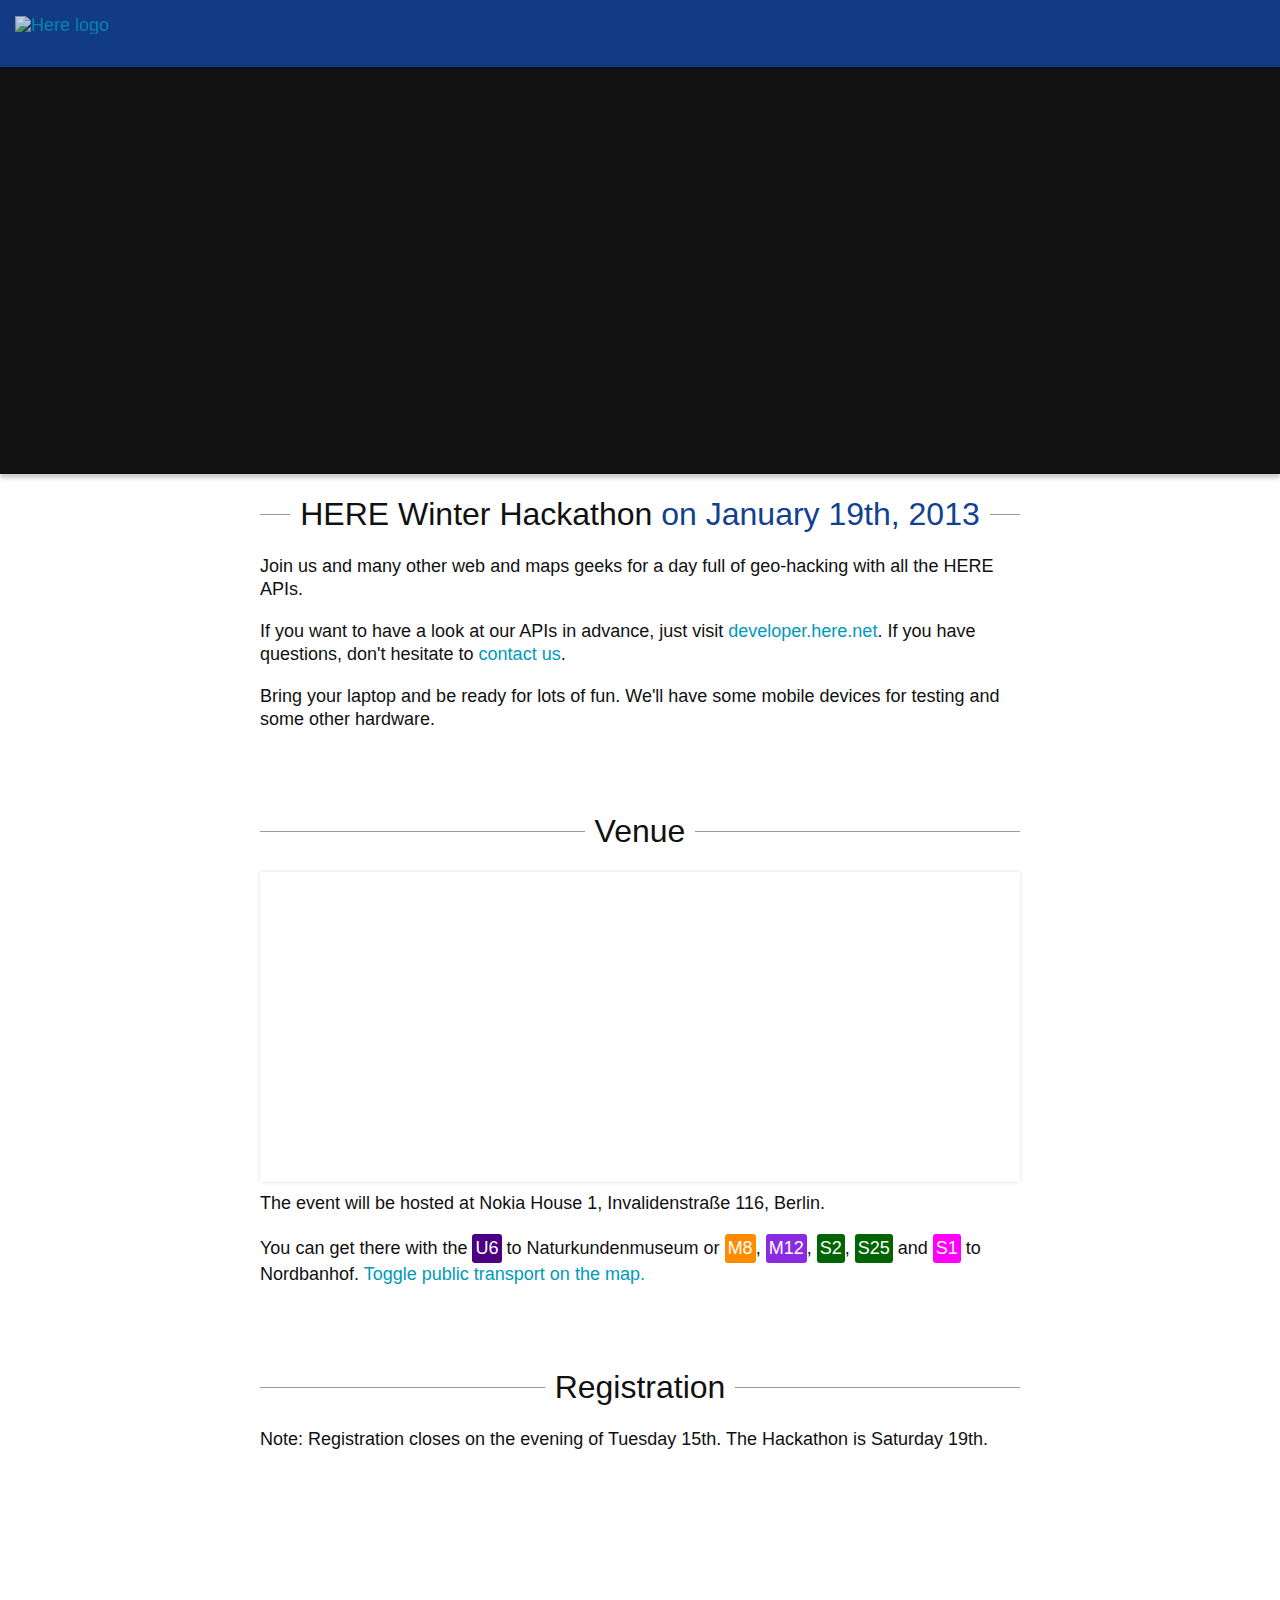
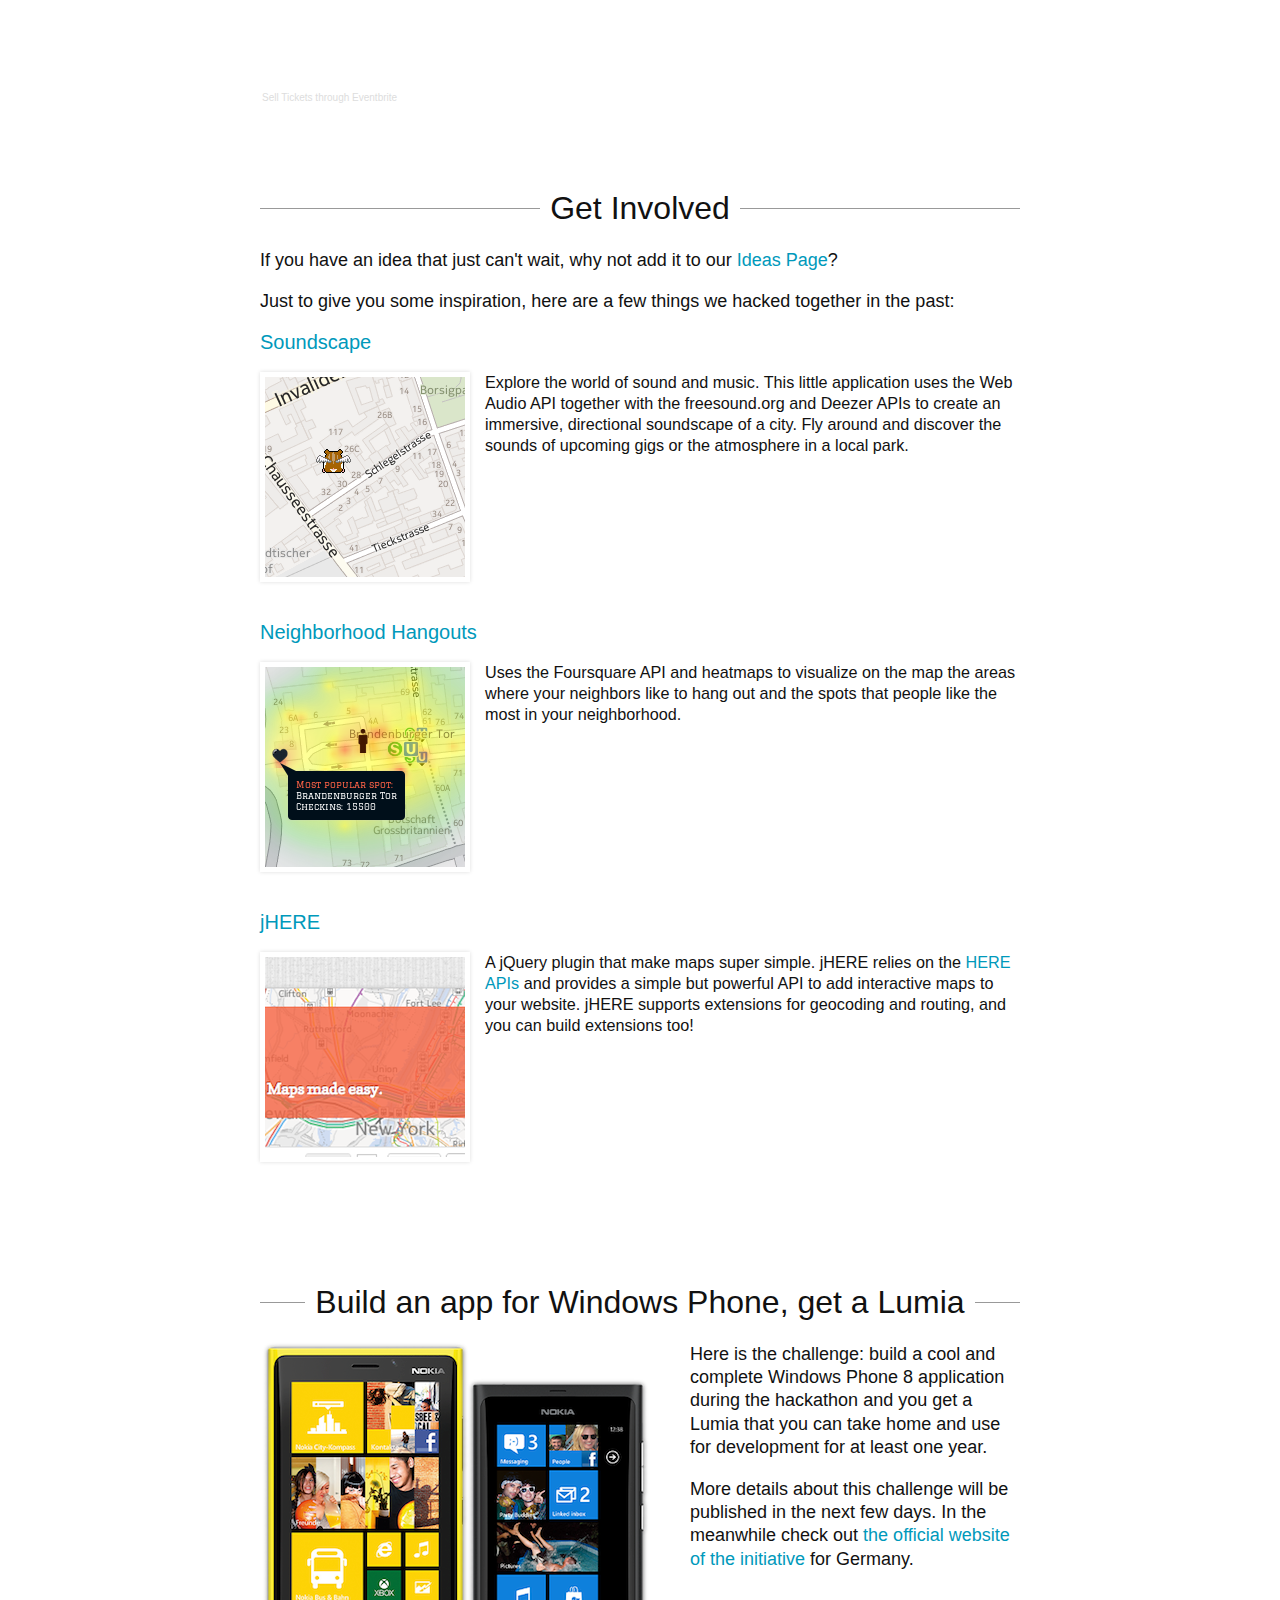
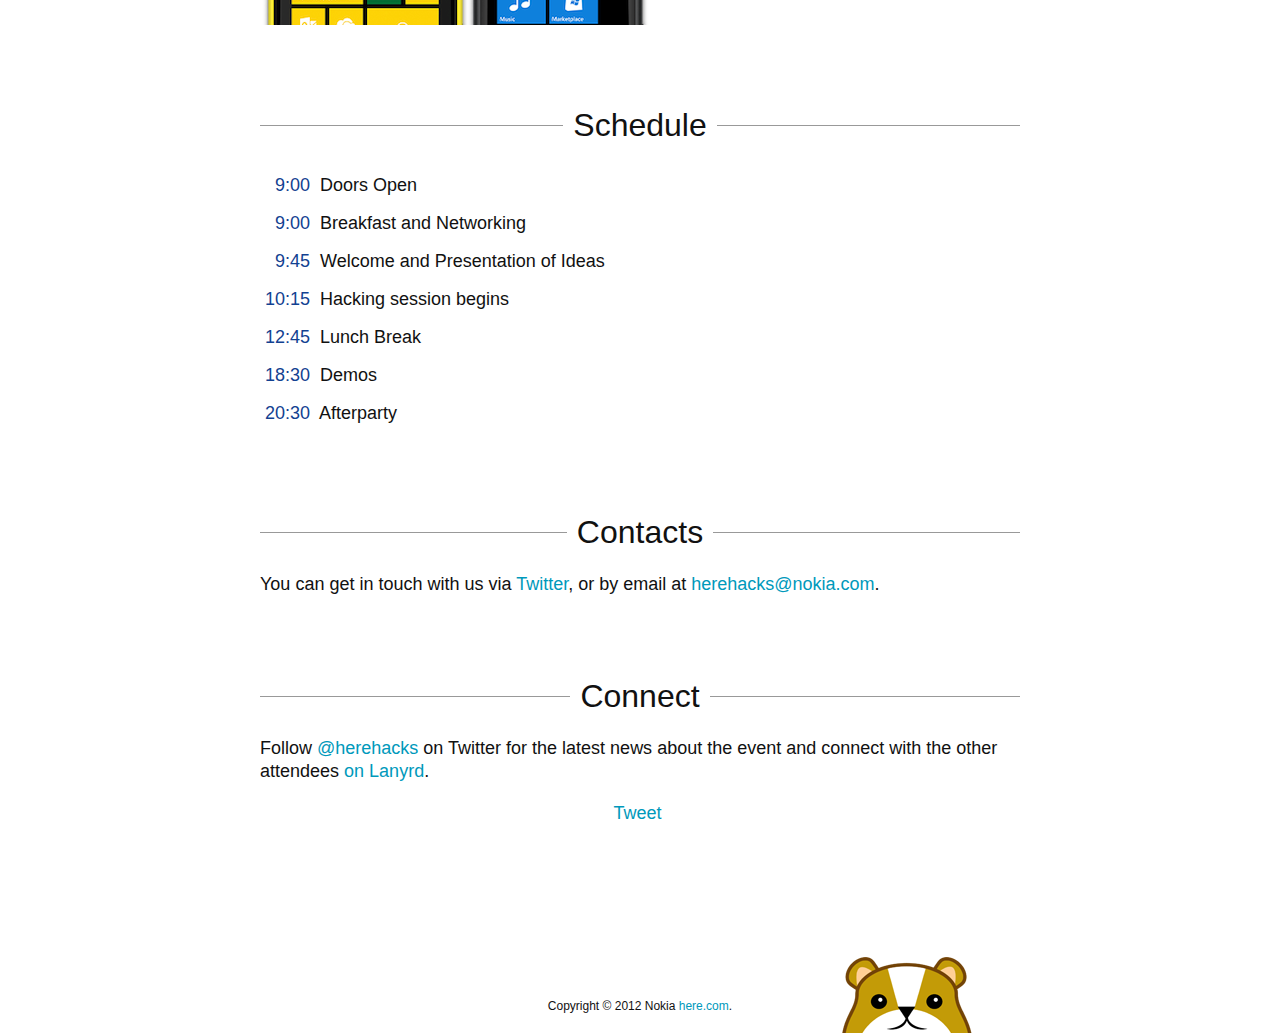
==== index.html @ 69845e88 "make an app, win a Lumia" ====
<!DOCTYPE html>
<html lang="en">
<head>
    <meta charset="utf-8" />
    <title>HERE Hacks - HERE Winter Hackathon</title>
    <link rel="stylesheet" type="text/css" href="reset.css" />
    <link rel="stylesheet" type="text/css" href="style.css" />
    <link rel="shortcut icon" href="/favicon.png" type="image/x-icon" />
    <!--[if IE]>
        <script src="http://html5shiv.googlecode.com/svn/trunk/html5.js"></script>
    <![endif]-->
    <script src="http://use.edgefonts.net/arvo.js"></script>
    <script type="text/javascript">
        var _gaq = _gaq || [];
        _gaq.push(['_setAccount', 'UA-37140647-1']);
        _gaq.push(['_trackPageview']);

        (function() {
        var ga = document.createElement('script'); ga.type = 'text/javascript'; ga.async = true;
        ga.src = ('https:' == document.location.protocol ? 'https://ssl' : 'http://www') + '.google-analytics.com/ga.js';
        var s = document.getElementsByTagName('script')[0]; s.parentNode.insertBefore(ga, s);
        })();
    </script>
</head>

<body>
    <div class="mask"><div class="logo"><a href="/"><img src="http://static.here.sc/maps/1984/core/features/intropage/img/logo.png" alt="Here logo"></a></div></div>
    <header>
        <h1>HERE Hacks - HERE Winter Hackathon</h1>
        <ul class="tiles"></ul>
        <div class="social">

        </div>
    </header>

    <article>
        <header>
            <h2><span>HERE Winter Hackathon <time datetime="2013-01-19">on January 19th, 2013</time></span></h2>
        </header>
        <section>
            <p>Join us and many other web and maps geeks for a day full of geo-hacking with all the HERE APIs.</p>
            <p>If you want to have a look at our APIs in advance, just visit <a href="http://developer.here.net/">developer.here.net</a>. If you have questions, don't hesitate to <a href="#contacts">contact us</a>.</p>
            <p> Bring your laptop and be ready for lots of fun. We'll have some mobile devices for testing and some other hardware. </p>
        </section>
        <section>
            <header>
                <h2><span>Venue</span></h2>
            </header>
            <div class="vcard venue-map">
                <p class="fn"><a class="url" href="http://here.com/germany/berlin/business-industry/nokia-house-1-berlin--276u33db-19451d85dbbe41b4a45ddcf4983e9c10">Nokia House 1</a><p>
                <p class="adr">
                    <span class="street-address">Invalidenstrasse 116</span><br>
                    <span class="locality">Berlin</span><br>
                    <span class="postal-code">10115</span><br>
                    <span class="country-name">Germany</span>
                </p>
            </div>
            <p>The event will be hosted at Nokia House 1, Invalidenstra&szlig;e 116, Berlin.</p>
            <p class="pt">You can get there with the <a href="#U6" class="sign U6">U6</a> to Naturkundenmuseum or <a href="#M8" class="sign M8">M8</a>, <a href="#M12" class="sign M12">M12</a>, <a href="#S2" class="sign S2">S2</a>, <a href="#S25" class="sign S25">S25</a> and <a href="#S1" class="sign S1">S1</a> to Nordbanhof. <a href="#pt" class="toggle">Toggle public transport on the map.</a></p>
        </section>
        <section>
            <header>
                <h2><span>Registration</span></h2>
            </header>
            <p>Note: Registration closes on the evening of Tuesday 15th. The Hackathon is Saturday 19th.</p>
            <div style="width:100%; text-align:left;" ><iframe  src="http://www.eventbrite.com/tickets-external?eid=5044750986&ref=etckt&v=2" frameborder="0" height="214" width="100%" vspace="0" hspace="0" marginheight="5" marginwidth="5" scrolling="auto" allowtransparency="true"></iframe><div style="font-family:Helvetica, Arial; font-size:10px; padding:5px 0 5px; margin:2px; width:100%; text-align:left;" ><a style="color:#ddd; text-decoration:none;" target="_blank" href="http://www.eventbrite.com/r/etckt">Sell Tickets</a> <span style="color:#ddd;">through</span> <a style="color:#ddd; text-decoration:none;" target="_blank" href="http://www.eventbrite.com?ref=etckt">Eventbrite</a></div></div>
        </section>
        <section>
            <header>
                <h2><span>Get Involved</span></h2>
            </header>
            <p>If you have an idea that just can't wait, why not add it to our <a href="https://github.com/heremaps/hacks/wiki/Ideas">Ideas Page</a>?</p>
            <p>Just to give you some inspiration, here are a few things we hacked together in the past:</p>
            <dl>
                <dt><a href="http://soundscape.nodester.com">Soundscape</a></dt>
                <dd>
                    <a href="http://soundscape.nodester.com"><img src="img/soundscape.png" alt="soundscape demo"></a>
                    Explore the world of sound and music. This little application uses the Web Audio API together with the freesound.org and Deezer APIs to create an immersive, directional soundscape of a city. Fly around and discover the sounds of upcoming gigs or the atmosphere in a local park.
                </dd>
                <dt><a href="https://developer.mozilla.org/en-US/demos/detail/neighborhood-hangouts/launch">Neighborhood Hangouts</a></dt>
                <dd>
                    <a href="https://developer.mozilla.org/en-US/demos/detail/neighborhood-hangouts/launch"><img src="img/neighborhood-hangouts.png" alt="neighborhood hangouts demo"></a>
                    Uses the Foursquare API and heatmaps to visualize on the map the areas where your neighbors like to hang out
                    and the spots that people like the most in your neighborhood.
                </dd>
                <dt><a href="http://jhere.net">jHERE</a></dt>
                <dd>
                    <a href="http://jhere.net"><img src="img/jhere.png" alt="jHERE homepage"></a>
                    A jQuery plugin that make maps super simple. jHERE relies on the <a href="developer.here.net">HERE APIs</a> and provides
                    a simple but powerful API to add interactive maps to your website. jHERE supports extensions for geocoding and routing, and
                    you can build extensions too!
                </dd>
            </dl>
        </section>
        <section class="get-a-lumia">
            <header>
                <h2><span>Build an app for Windows Phone, get a Lumia</span></h2>
            </header>
                <p>
                    Here is the challenge: build a cool and complete Windows Phone 8 application during the hackathon and you get a Lumia that you can take home and use for development for at least one year.
                </p>
                <p>
                    More details about this challenge will be published in the next few days. In the meanwhile check out <a href="http://www.nokia.com/de-de/lasseskacheln">the official website of the initiative</a> for Germany.
                </p>
        </section>
        <section>
            <header>
                <h2><span>Schedule</span></h2>
            </header>
            <ul class="schedule">
                <li><time datetime="09:00">9:00</time> Doors Open</li>
                <li><time datetime="09:00">9:00</time> Breakfast and Networking</li>
                <li><time datetime="09:45">9:45</time> Welcome and Presentation of Ideas</li>
                <li><time>10:15</time> Hacking session begins</li>
                <li><time>12:45</time> Lunch Break</li>
                <li><time>18:30</time> Demos</li>
                <li><time>20:30</time> Afterparty</li>
            </ul>
        </section>
        <section id="contacts">
            <header>
                <h2><span>Contacts</span></h2>
            </header>
            <p>You can get in touch with us via <a href="http://twitter.com/herehacks">Twitter</a>, or by email at  <a class="email" href="">herehacks (at) nokia (dot) com</a>.</p>
        </section>
        <section>
            <header>
                <h2><span>Connect</span></h2>
            </header>
            <p>
                Follow <a href="http://twitter.com/herehacks">@herehacks</a> on Twitter for the latest news about the event and connect
                with the other attendees <a href="http://lanyrd.com/2013/herehacks/">on Lanyrd</a>.
            </p>
            <p class="social">
                <a href="https://twitter.com/share" class="twitter-share-button" data-via="herehacks" data-related="herehacks" data-hashtags="HEREHacks">Tweet</a>
                <span class="g-plusone" data-size="medium"></span>
                <span class="fb-like" data-href="http://hacks.here.com" data-send="true" data-layout="button_count" data-width="450" data-show-faces="false" data-font="lucida grande" data-action="recommend"></span>
            </p>
        </section>
    </article>

    <footer>
        <small>Copyright &copy; 2012 Nokia <a href="http://here.com">here.com</a>.</small>
        <img src="here-hacks-hamster.png" alt="here hacks hamster">
    </footer>

    <script type="text/javascript" src="cities.js"></script>
    <script type="text/javascript" src="//cdnjs.cloudflare.com/ajax/libs/jquery/1.8.3/jquery.min.js"></script>
    <script type="text/javascript" src="jhere-geo.js"></script>
    <script type="text/javascript" src="main.js"></script>

    <script>!function(d,s,id){var js,fjs=d.getElementsByTagName(s)[0];if(!d.getElementById(id)){js=d.createElement(s);js.id=id;js.src="//platform.twitter.com/widgets.js";fjs.parentNode.insertBefore(js,fjs);}}(document,"script","twitter-wjs");</script>
    <div id="fb-root"></div>
    <script>(function(d, s, id) {
      var js, fjs = d.getElementsByTagName(s)[0];
      if (d.getElementById(id)) return;
      js = d.createElement(s); js.id = id;
      js.src = "//connect.facebook.net/en_US/all.js#xfbml=1&appId=185145734898525";
      fjs.parentNode.insertBefore(js, fjs);
    }(document, 'script', 'facebook-jssdk'));</script>
    <script type="text/javascript">
      (function() {
        var po = document.createElement('script'); po.type = 'text/javascript'; po.async = true;
        po.src = 'https://apis.google.com/js/plusone.js';
        var s = document.getElementsByTagName('script')[0]; s.parentNode.insertBefore(po, s);
      })();
    </script>
</body>
</html>
---- style.css ----
@font-face{font-family:'NokiaPureTextLight';src:url('http://static.here.sc/maps/1984/core/font/nokiapuretextlight-webfont.woff') format('woff'),url('http://static.here.sc/maps/1984/core/font/nokiapuretextlight-webfont.ttf') format('truetype'),url('http://static.here.sc/maps/1984/core/font/nokiapuretextlight-webfont.svg#NokiaLarge-Light') format('svg');src:url('http://static.here.sc/maps/1984/core/font/nokiapuretextlight-webfont.eot')\9}
body {
    background: #fff;
    font-family: 'Helvetica', sans-serif;
    font-weight: 100;
    font-size: 18px;
    color: #111;
}

/*** Logo HEADER ***/
.mask {
    position: fixed;
    top: 0;
    left: 0;
    max-width: none;
    height: 67px;
    background: #124191;
    background: rgba(18, 65, 145, 0.9);
    width: 100%;
    z-index: 2;
}
.logo {
    position: absolute;
    bottom: 0;
    margin: 0 0 0 15px;
    width: 96px;
    height: 51px;
    background: transparent;
    direction: ltr;
    opacity: 0.8;
}
/*** HEADER ***/

h1 {
    display: none;
}

body>header {
    background: #111;
    padding: 72px 0 0 0;
    box-shadow: 0 4px 4px #ccc;
    margin: 0;
    position: relative;
}

.tiles {
    position: relative;
    width: 1002px;
    height: 402px;
    margin: 0 auto;
}

.tiles li {
    border: 1px solid #111;
    border-radius: 28px;
    width: 38px;
    height: 38px;
    background: transparent;
    position:absolute;
    background-position: center;
    cursor: pointer;
}

.tiles li:hover {
    width: 56px;
    height: 56px;
    margin-left: -9px;
    margin-top: -9px;
    z-index: 10;
}

.tiles li:active {
    width: 52px;
    height: 52px;
    margin-left: -7px;
    margin-top: -7px;
    z-index: 10;
}

.flippable {
    -webkit-transform-style: preserve-3d;
    -webkit-backface-visibility: hidden;
    -webkit-animation: flip 2s forwards;
    -webkit-animation-iteration-count: 1;

    -moz-transform-style: preserve-3d;
    -moz-backface-visibility: hidden;
    -moz-animation: flip 2s forwards;
    -moz-animation-iteration-count: 1;

    -ms-transform-style: preserve-3d;
    -ms-backface-visibility: hidden;
    -ms-animation: flip 2s forwards;
    -ms-animation-iteration-count: 1;

    -o-transform-style: preserve-3d;
    -o-backface-visibility: hidden;
    -o-animation: flip 2s forwards;
    -o-animation-iteration-count: 1;

    transform-style: preserve-3d;
    backface-visibility: hidden;
    animation: flip 2s forwards;
    animation-iteration-count: 1;
}

@-webkit-keyframes flip {
    to { -webkit-transform: rotateY(180deg); }
}

@-moz-keyframes flip {
    to { -moz-transform: rotateY(180deg); }
}

@-ms-keyframes flip {
    to { -ms-transform: rotateY(180deg); }
}

@-o-keyframes flip {
    to { -o-transform: rotateY(180deg); }
}

@keyframes flip {
    to { transform: rotateY(180deg); }
}

.flipped  {
    display: none;
}

/*** CONTENT ***/
article {
    width: 760px;
    margin: 30px auto;
}

section {
    margin-bottom: 100px;
}

.get-a-lumia {
    min-height: 323px;
    background: transparent url(img/lumias.png) no-repeat left bottom;
}

.get-a-lumia p {
    margin-left: 430px;
}

header {
    font-family: 'NokiaPureTextLight',"Lucida Grande","Lucida Sans Unicode",Arial,Helvetica,sans-serif;    background: transparent;
    font-weight: normal;
    margin: 40px 0;
}

h2 {
    font-size: 32px;
    text-align: center;
    height: 1px;
    overflow: visible;
    background-color: #999;
}

h2 span {
    display: inline-block;
    position: relative;
    background: #fff;
    top: -16px;
    padding: 0 10px;
}

time {
    margin: 10px 0;
    color: #124191;
}

p {
    line-height: 1.3;
    margin-bottom: 1em;
}

p.social {
    text-align: center;
}


/*** HACKS to make G+ and FB buttons look as they should look ***/

.fb-like {
    display: inline-block;
    position: relative;
    top: -4px;
    left: -20px;
}

#___plusone_0 {
    display: inline-block;
    position: relative;
    left: -12px;
    width: 100px !important;
}

/*** END HACKS ***/

a:link, a:visited {
    color: #09B;
    text-decoration: none;
    -webkit-transition: all .3s linear 0;
    -moz-transition: all .3s linear 0;
    transition: all .3s linear 0;
}

a:hover, a:active {
    color: #87ceeb;
}

.venue-map {
    border: 5px solid #fff;
    box-shadow: 0 0 4px #ddd;
    height: 300px;
    margin-bottom: 10px;
}

.venue-map p {
    display: none;
}

.pt a.sign:link, .pt a.sign:visited {
    display: inline-block;
    color: #fff;
    text-decoration: none;
    padding: 3px;
    border-radius: 3px;
}

.pt .U6 {
    background-color: #4b0082;
}

.pt .S1 {
    background-color: #ff00ff;
}

.pt .S2, .pt .S25 {
    background-color: #006400;
}

.pt .M12 {
    background-color: #8a2be2;
}

.pt .M8 {
    background-color: #ff8c00;
}

.schedule time {
    font-family: 'NokiaPureTextLight',"Lucida Grande","Lucida Sans Unicode",Arial,Helvetica,sans-serif;    background: transparent;
    display: inline-block;
    width: 50px;
    text-align: right;
    padding-right: 5px;
}

/*** DEMOS ***/
dt {
    font-family: 'NokiaPureTextLight',"Lucida Grande","Lucida Sans Unicode",Arial,Helvetica,sans-serif;    background: transparent;
    font-size: 20px;
    padding-bottom: 20px;
}

dd img {
    float:left;
    display: block;
    border: 5px solid #fff;
    box-shadow: 0 0 4px #ddd;
    margin: 0 15px 0 0 ;
}

dd {
    font-size: 90%;
    padding-bottom: 35px;
    height: 215px;
    line-height: 1.3;
}

/*** FOOTER ***/
footer {
    text-align: center;
    position: relative;
    overflow: hidden;
    padding:120px 0 20px 0;
    margin-top:-50px;
    -webkit-transform-origin-y:100%;
}

small {
    font-size: 12px;
}
footer img {
    -webkit-transform: translate3d(0,70px,0);
    -moz-transform: translate3d(0,70px,0);
    -ms-transform: translate3d(0,70px,0);
    -o-transform: translate3d(0,70px,0);
    transform: translate3d(0,70px,0);
    position: absolute;
    bottom: 0;
    left:50%;
    margin-left:200px;
}
footer img:hover {
    -webkit-animation: bounce 0.2s 1 forwards;
    -moz-animation: bounce 0.2s 1 forwards;
    -ms-animation: bounce 0.2s 1 forwards;
    -o-animation: bounce 0.2s 1 forwards;
    animation: bounce 0.2s 1 forwards;
}
@-webkit-keyframes bounce {
    0% { -webkit-transform: translate3d(0,   70px,0);
         -webkit-animation-timing-function: ease-out; }
   70% { -webkit-transform: translate3d(0,-5px,0);
         -webkit-animation-timing-function: ease-in;}
   80% { -webkit-transform: translate3d(0,5px,0)  scale3d(1,1,1);
         -webkit-animation-timing-function: ease-out;}
   90% { -webkit-transform: translate3d(0,0,0)  scale3d(1,0.98,1);
         -webkit-animation-timing-function: ease-in;}
  100% { -webkit-transform: translate3d(0,   0,0) scale3d(1,1,1);}
}
@-moz-keyframes bounce {
    0% { -moz-transform: translate3d(0,   70px,0);
         -moz-animation-timing-function: ease-out; }
   70% { -moz-transform: translate3d(0,-5px,0);
         -moz-animation-timing-function: ease-in;}
   80% { -moz-transform: translate3d(0,5px,0)  scale3d(1,0.98,1);
         -moz-animation-timing-function: ease-in;}
   90% { -moz-transform: translate3d(0,0,0)  scale3d(1,0.98,1);
         -moz-animation-timing-function: ease-in;}
  100% { -moz-transform: translate3d(0,   0,0) scale3d(1,1,1);}
}
@-ms-keyframes bounce {
    0% { -ms-transform: translate3d(0,   70px,0);
         -ms-animation-timing-function: ease-out; }
   70% { -ms-transform: translate3d(0,-5px,0);
         -ms-animation-timing-function: ease-in;}
   80% { -ms-transform: translate3d(0,5px,0)  scale3d(1,0.98,1);
         -ms-animation-timing-function: ease-in;}
   90% { -ms-transform: translate3d(0,0,0)  scale3d(1,0.98,1);
         -ms-animation-timing-function: ease-in;}
  100% { -ms-transform: translate3d(0,   0,0) scale3d(1,1,1);}
}
@keyframes bounce {
    0% { transform: translate3d(0,   70px,0);
         animation-timing-function: ease-out; }
   70% { transform: translate3d(0,-5px,0);
         animation-timing-function: ease-in;}
   80% { transform: translate3d(0,5px,0)  scale3d(1,0.98,1);
         animation-timing-function: ease-in;}
   90% { transform: translate3d(0,0,0)  scale3d(1,0.98,1);
         animation-timing-function: ease-in;}
  100% { transform: translate3d(0,   0,0) scale3d(1,1,1);}
}
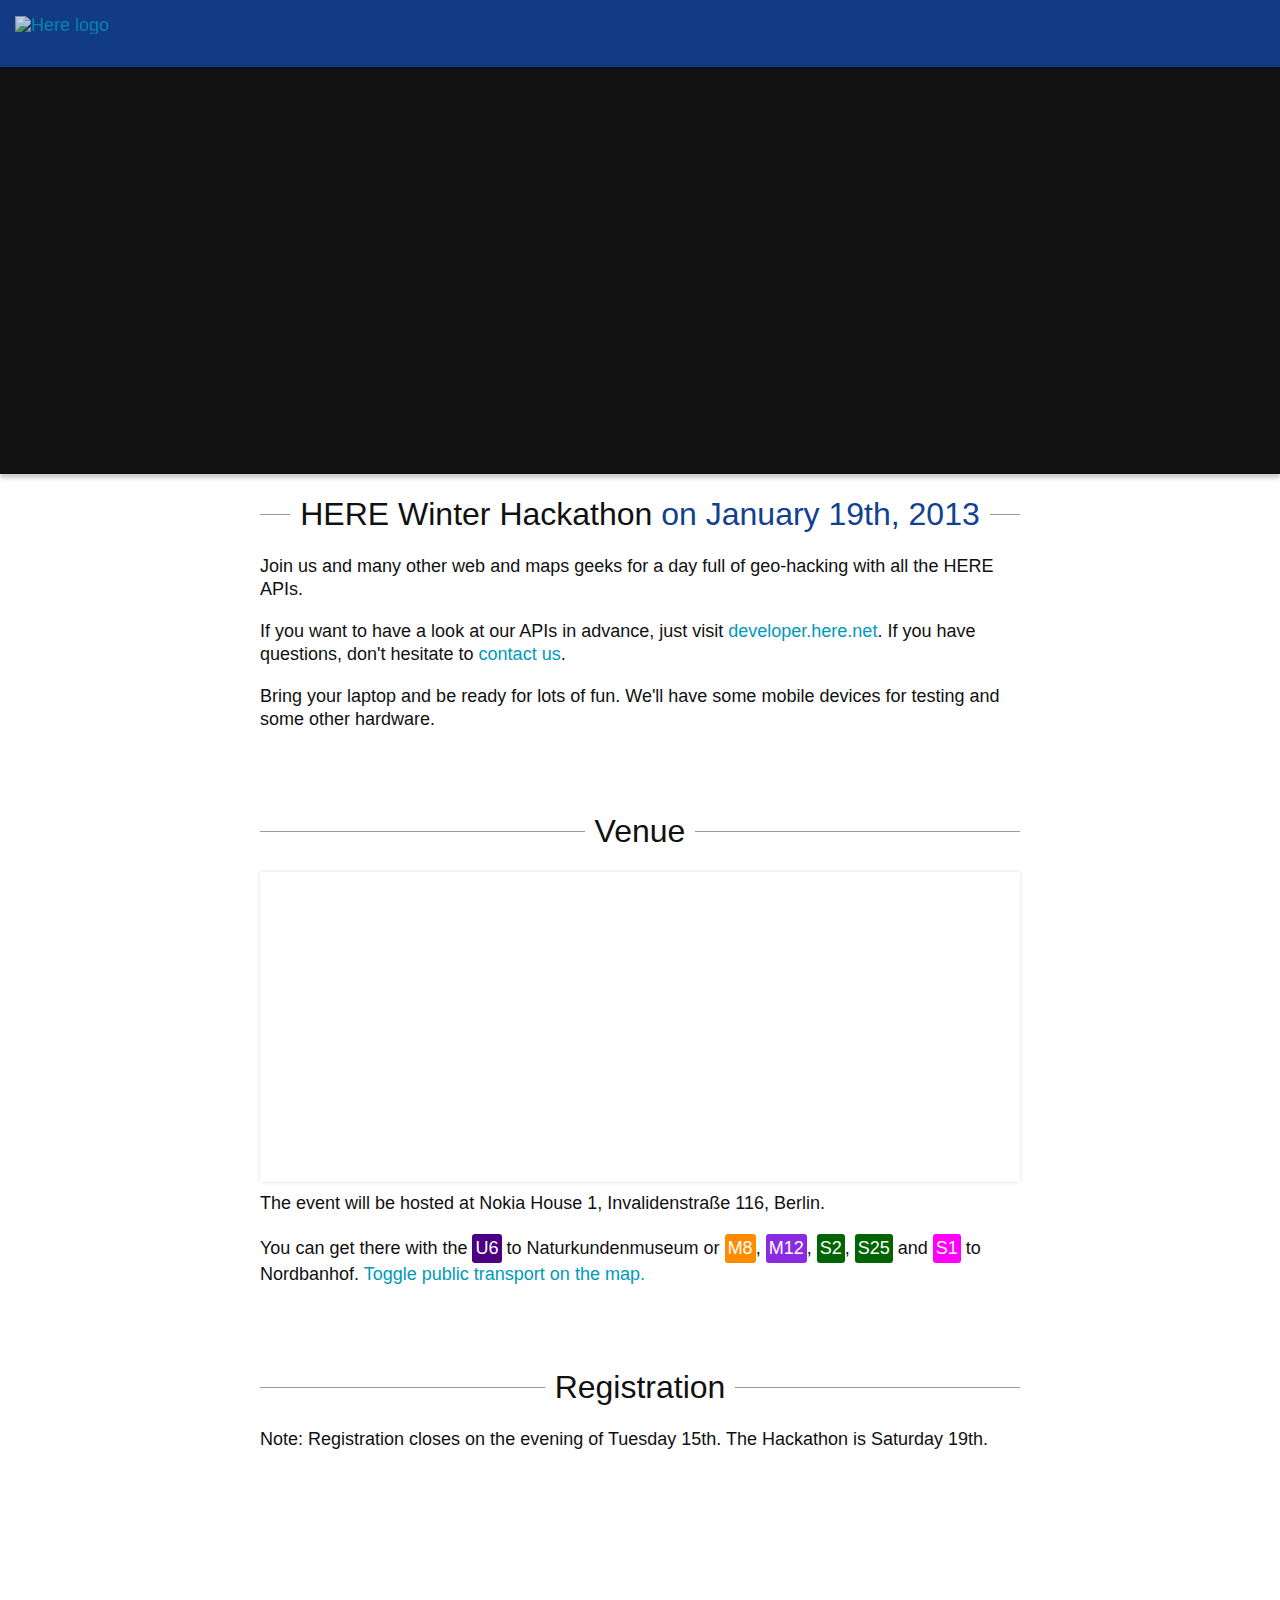
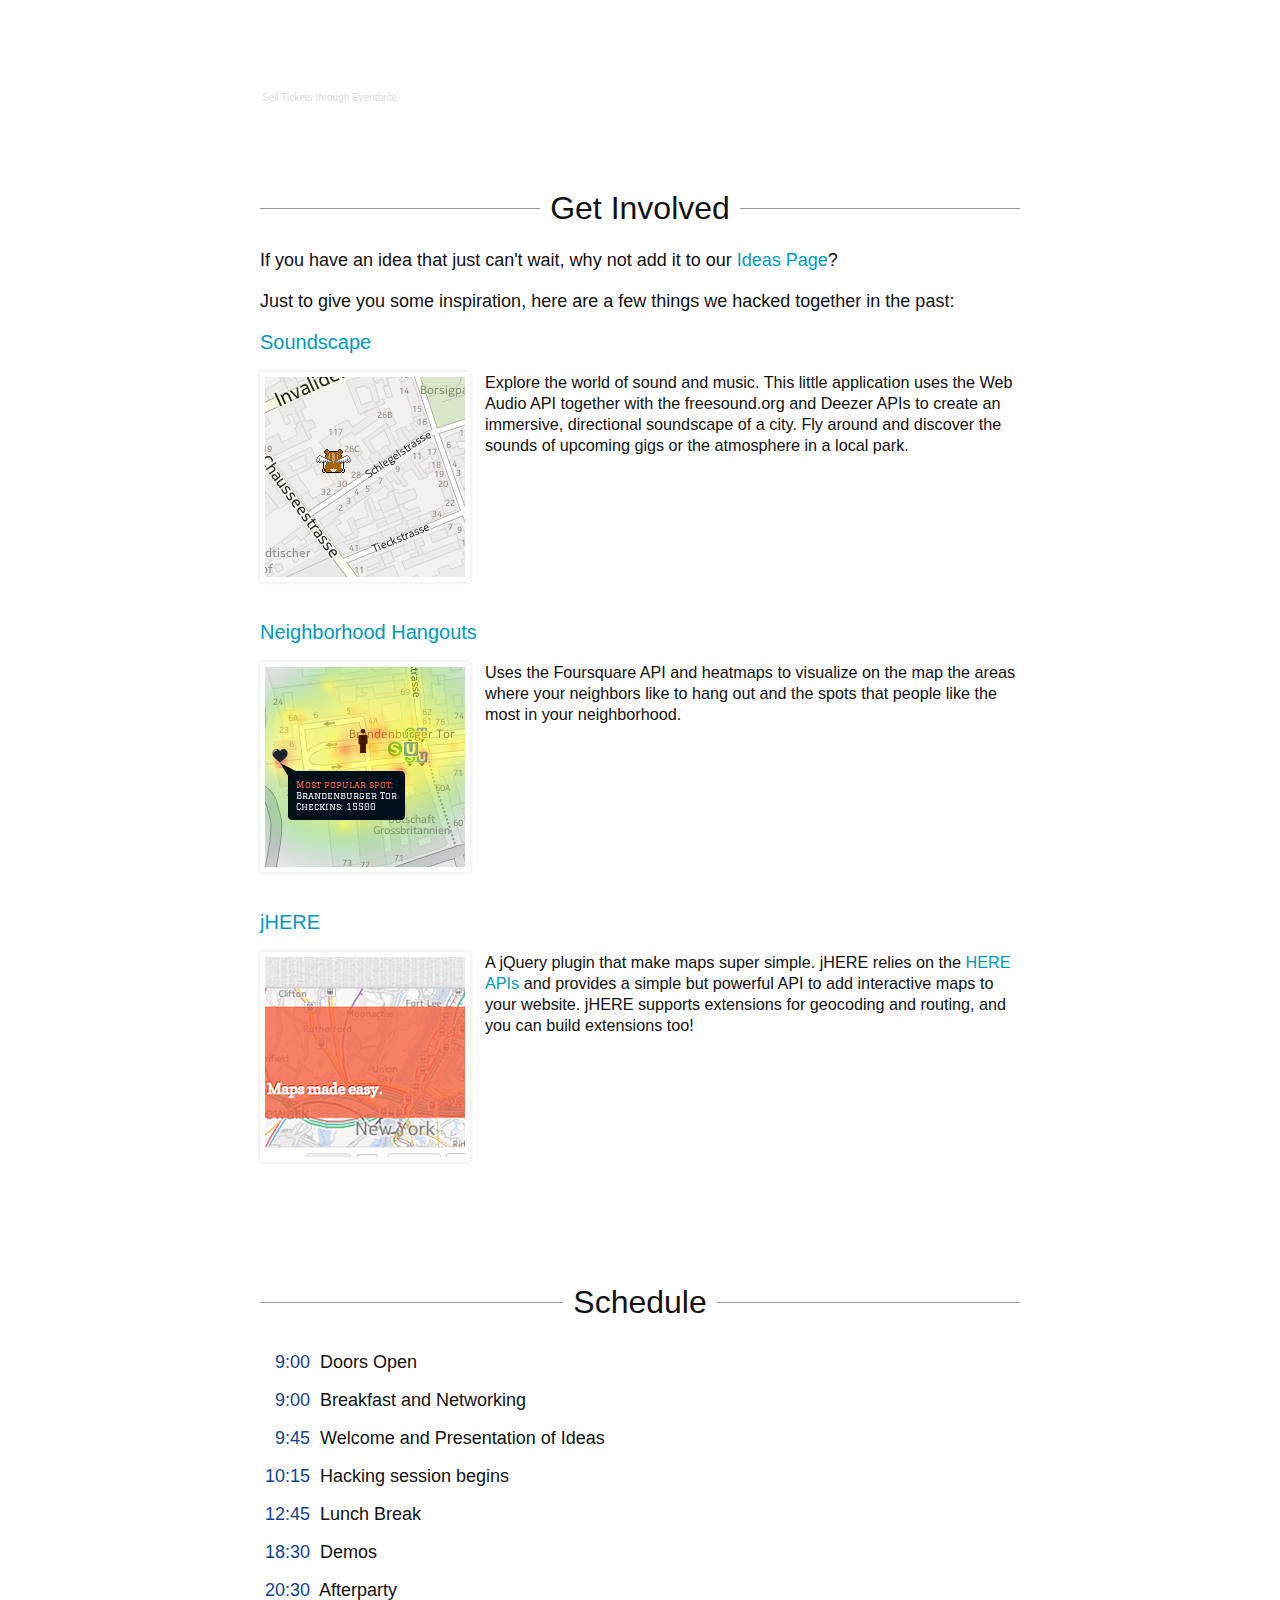
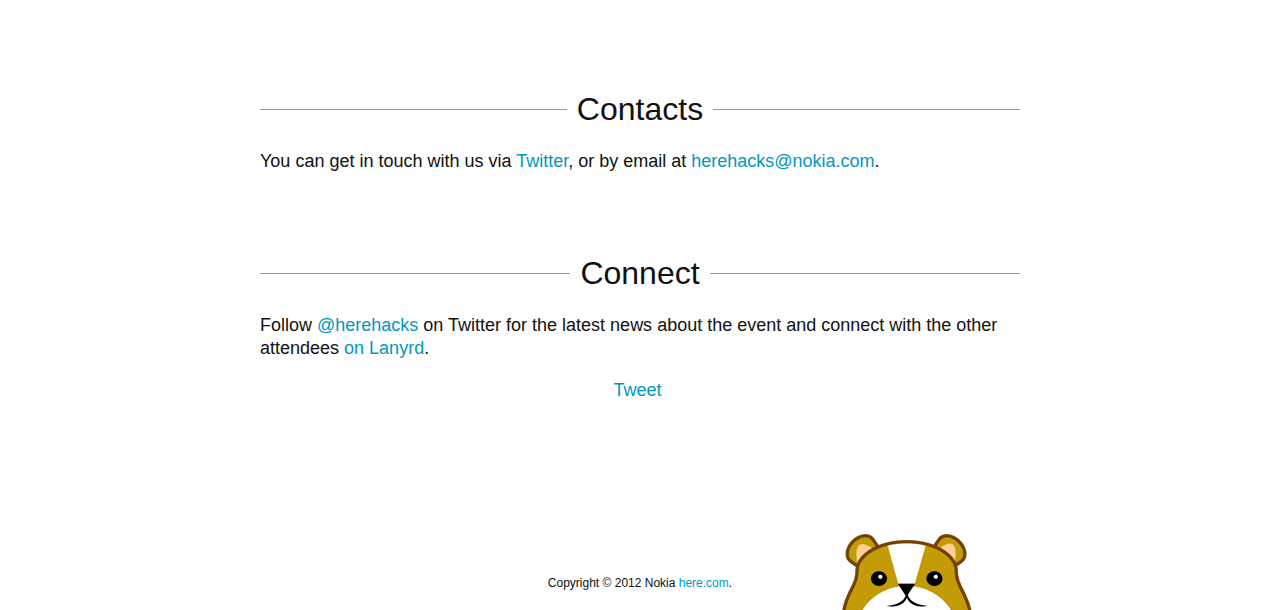
==== commit 0ff3e0bf: "fix" ====
--- a/index.html
+++ b/index.html
@@ -92,17 +92,6 @@
                 </dd>
             </dl>
         </section>
-        <section class="get-a-lumia">
-            <header>
-                <h2><span>Build an app for Windows Phone, get a Lumia</span></h2>
-            </header>
-                <p>
-                    Here is the challenge: build a cool and complete Windows Phone 8 application during the hackathon and you get a Lumia that you can take home and use for development for at least one year.
-                </p>
-                <p>
-                    More details about this challenge will be published in the next few days. In the meanwhile check out <a href="http://www.nokia.com/de-de/lasseskacheln">the official website of the initiative</a> for Germany.
-                </p>
-        </section>
         <section>
             <header>
                 <h2><span>Schedule</span></h2>
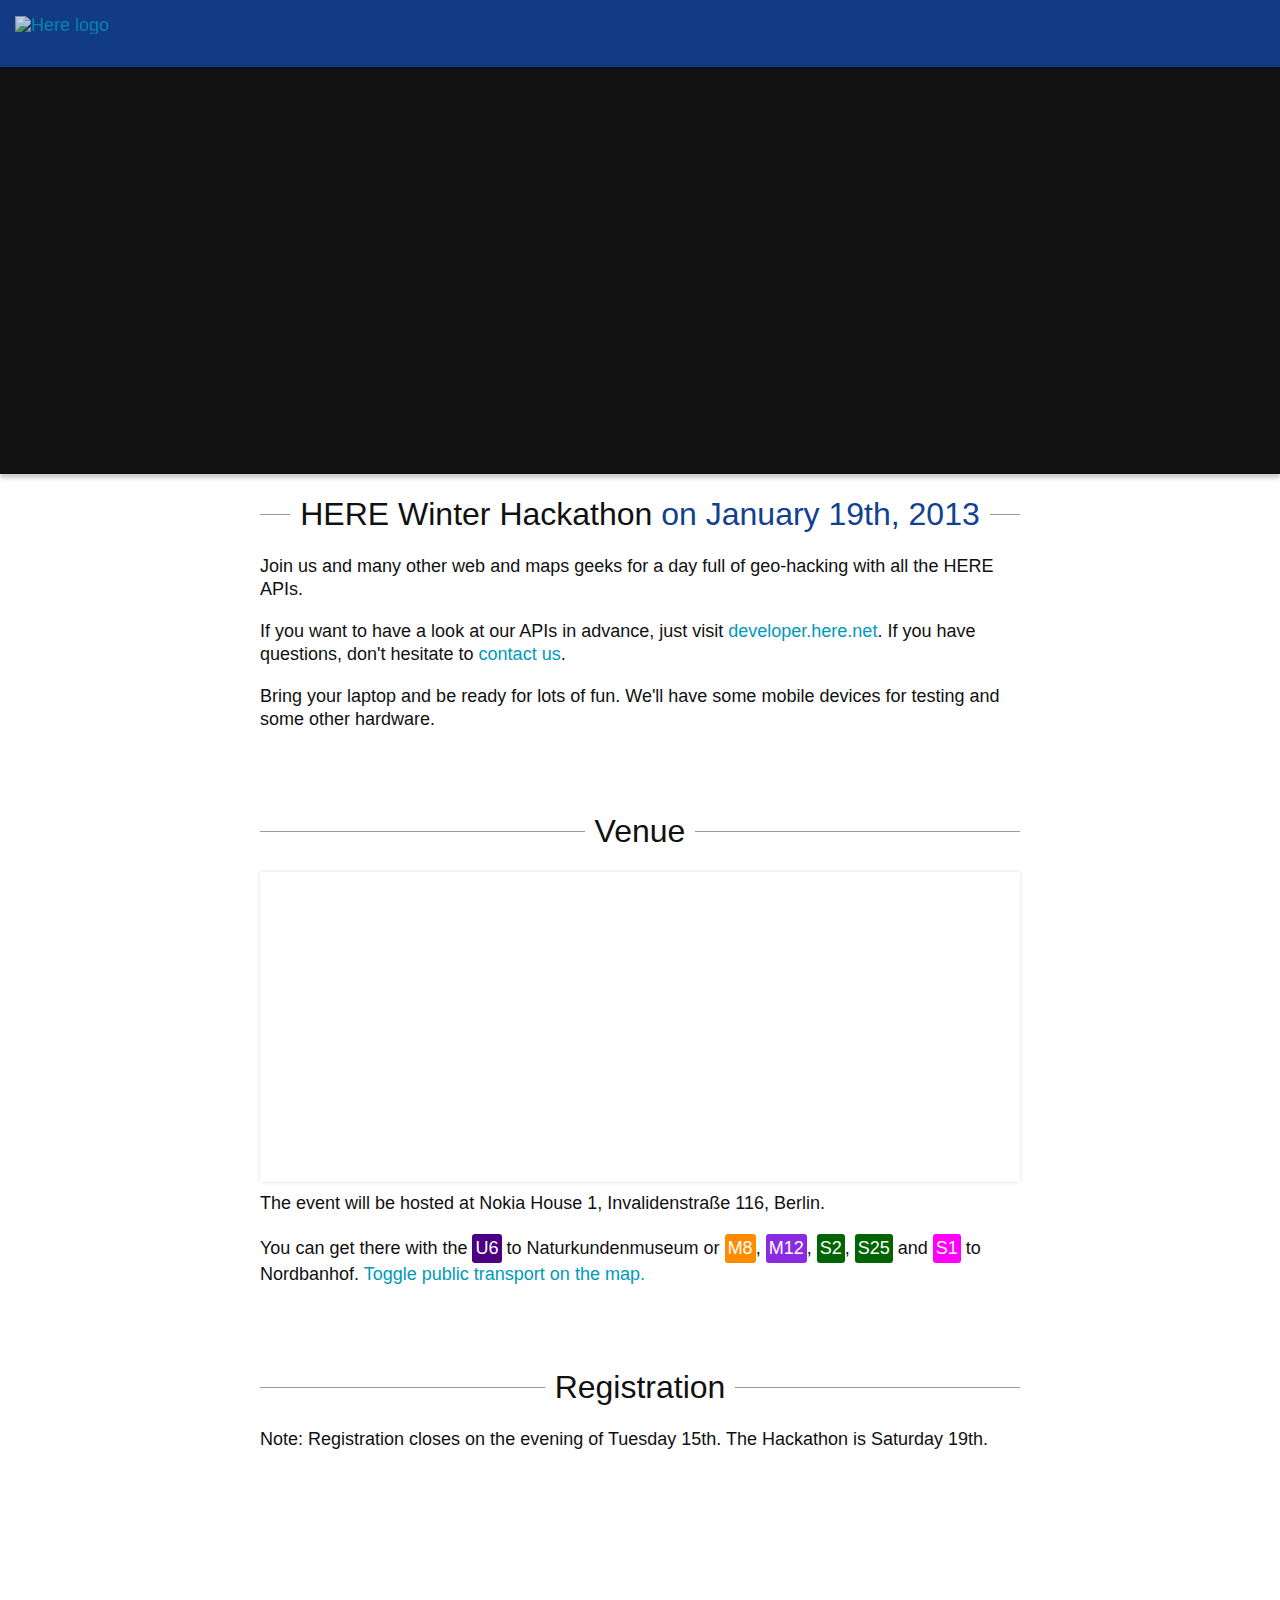
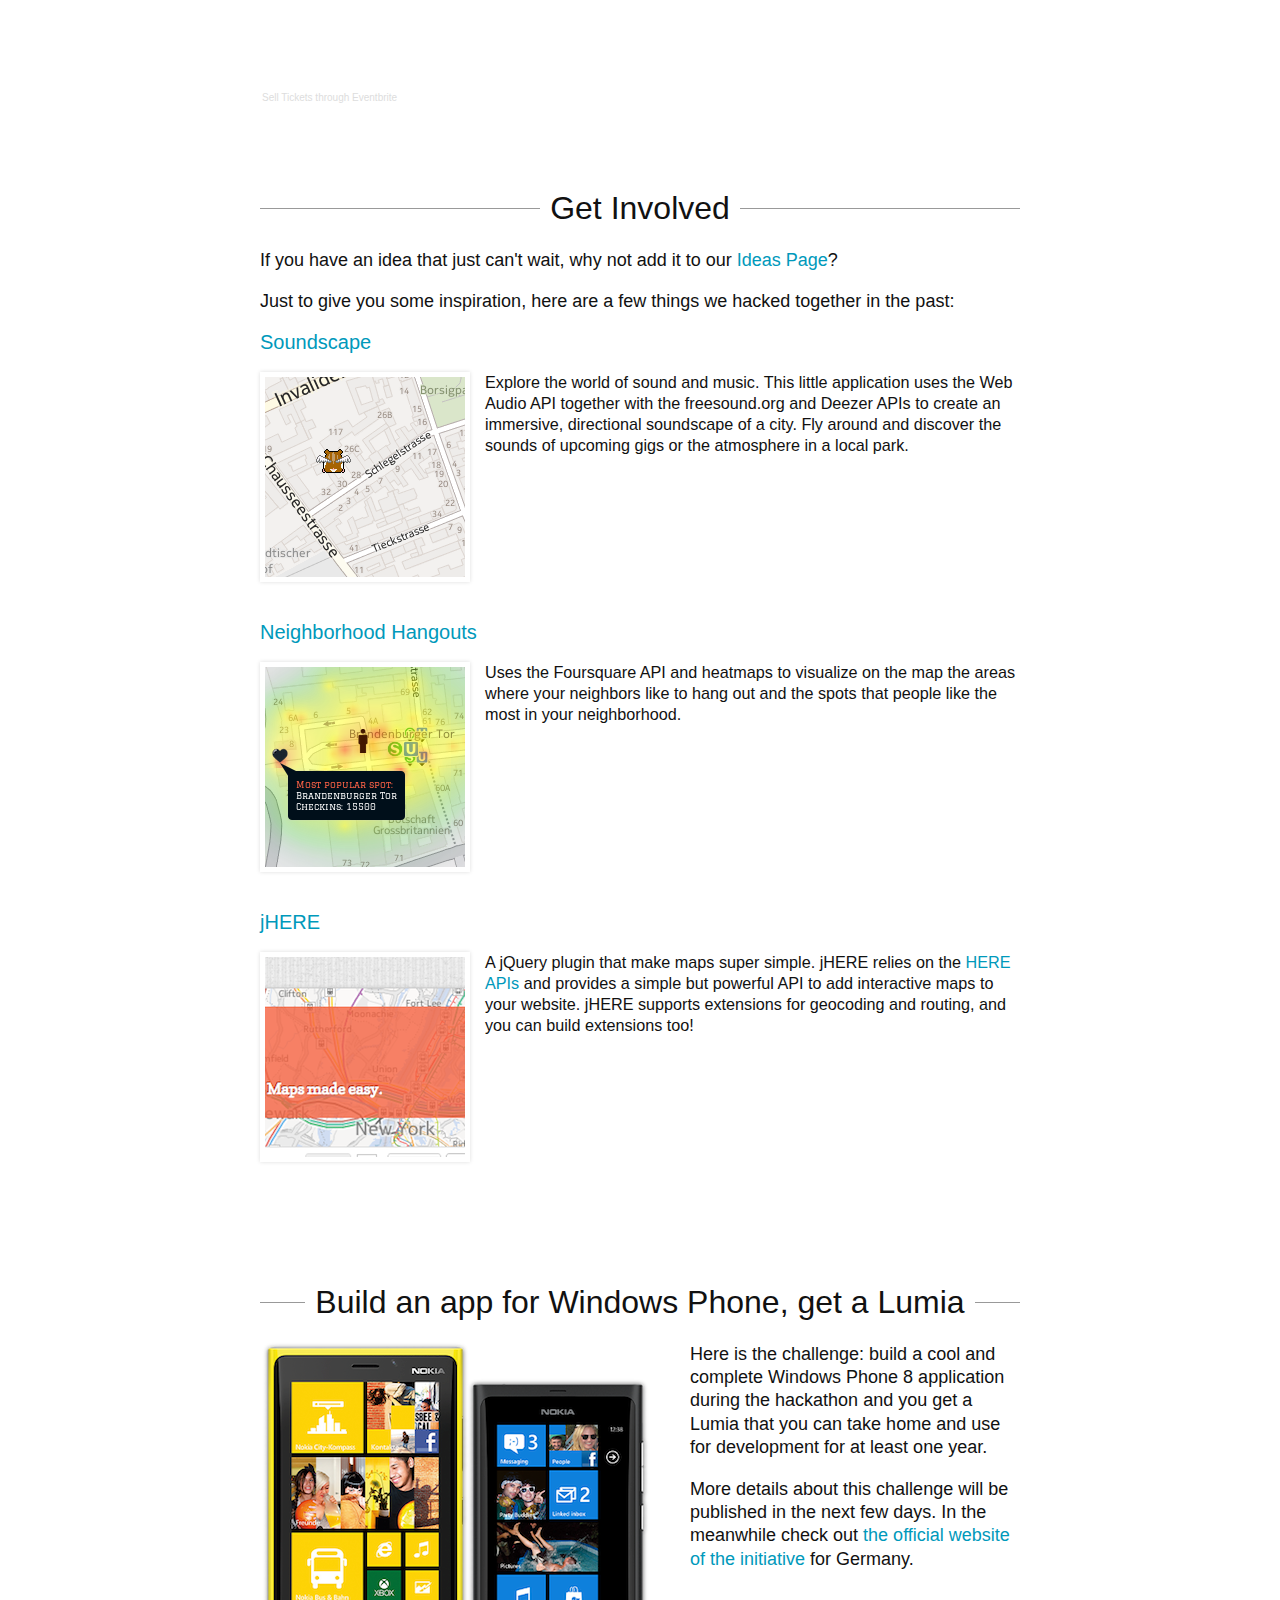
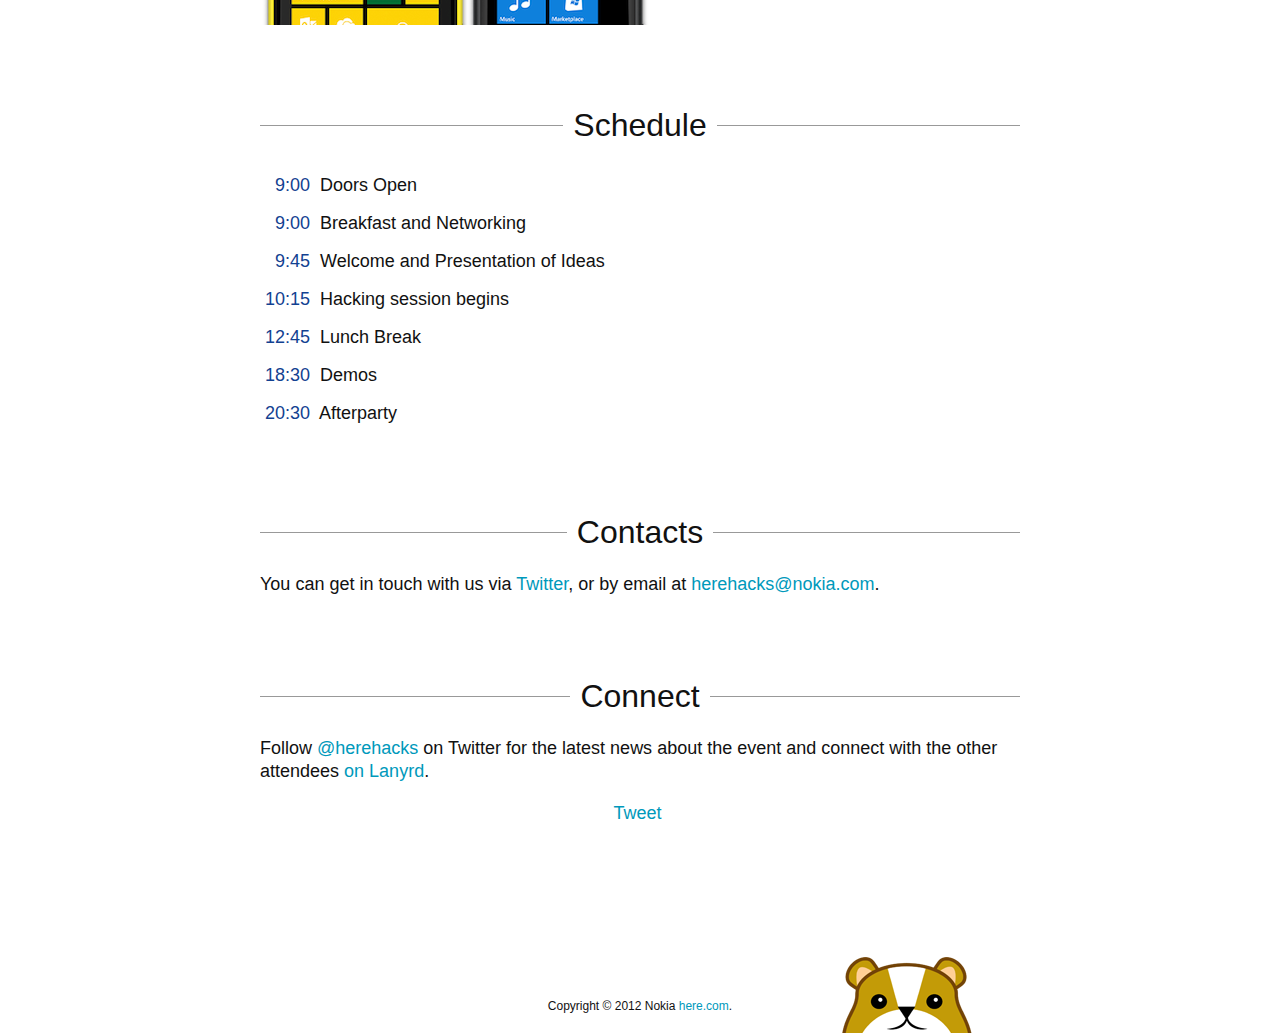
==== commit 6fba0c57: "get a Lumia" ====
--- a/index.html
+++ b/index.html
@@ -92,6 +92,17 @@
                 </dd>
             </dl>
         </section>
+        <section class="get-a-lumia">
+            <header>
+                <h2><span>Build an app for Windows Phone, get a Lumia</span></h2>
+            </header>
+                <p>
+                    Here is the challenge: build a cool and complete Windows Phone 8 application during the hackathon and you get a Lumia that you can take home and use for development for at least one year.
+                </p>
+                <p>
+                    More details about this challenge will be published in the next few days. In the meanwhile check out <a href="http://www.nokia.com/de-de/lasseskacheln">the official website of the initiative</a> for Germany.
+                </p>
+        </section>
         <section>
             <header>
                 <h2><span>Schedule</span></h2>
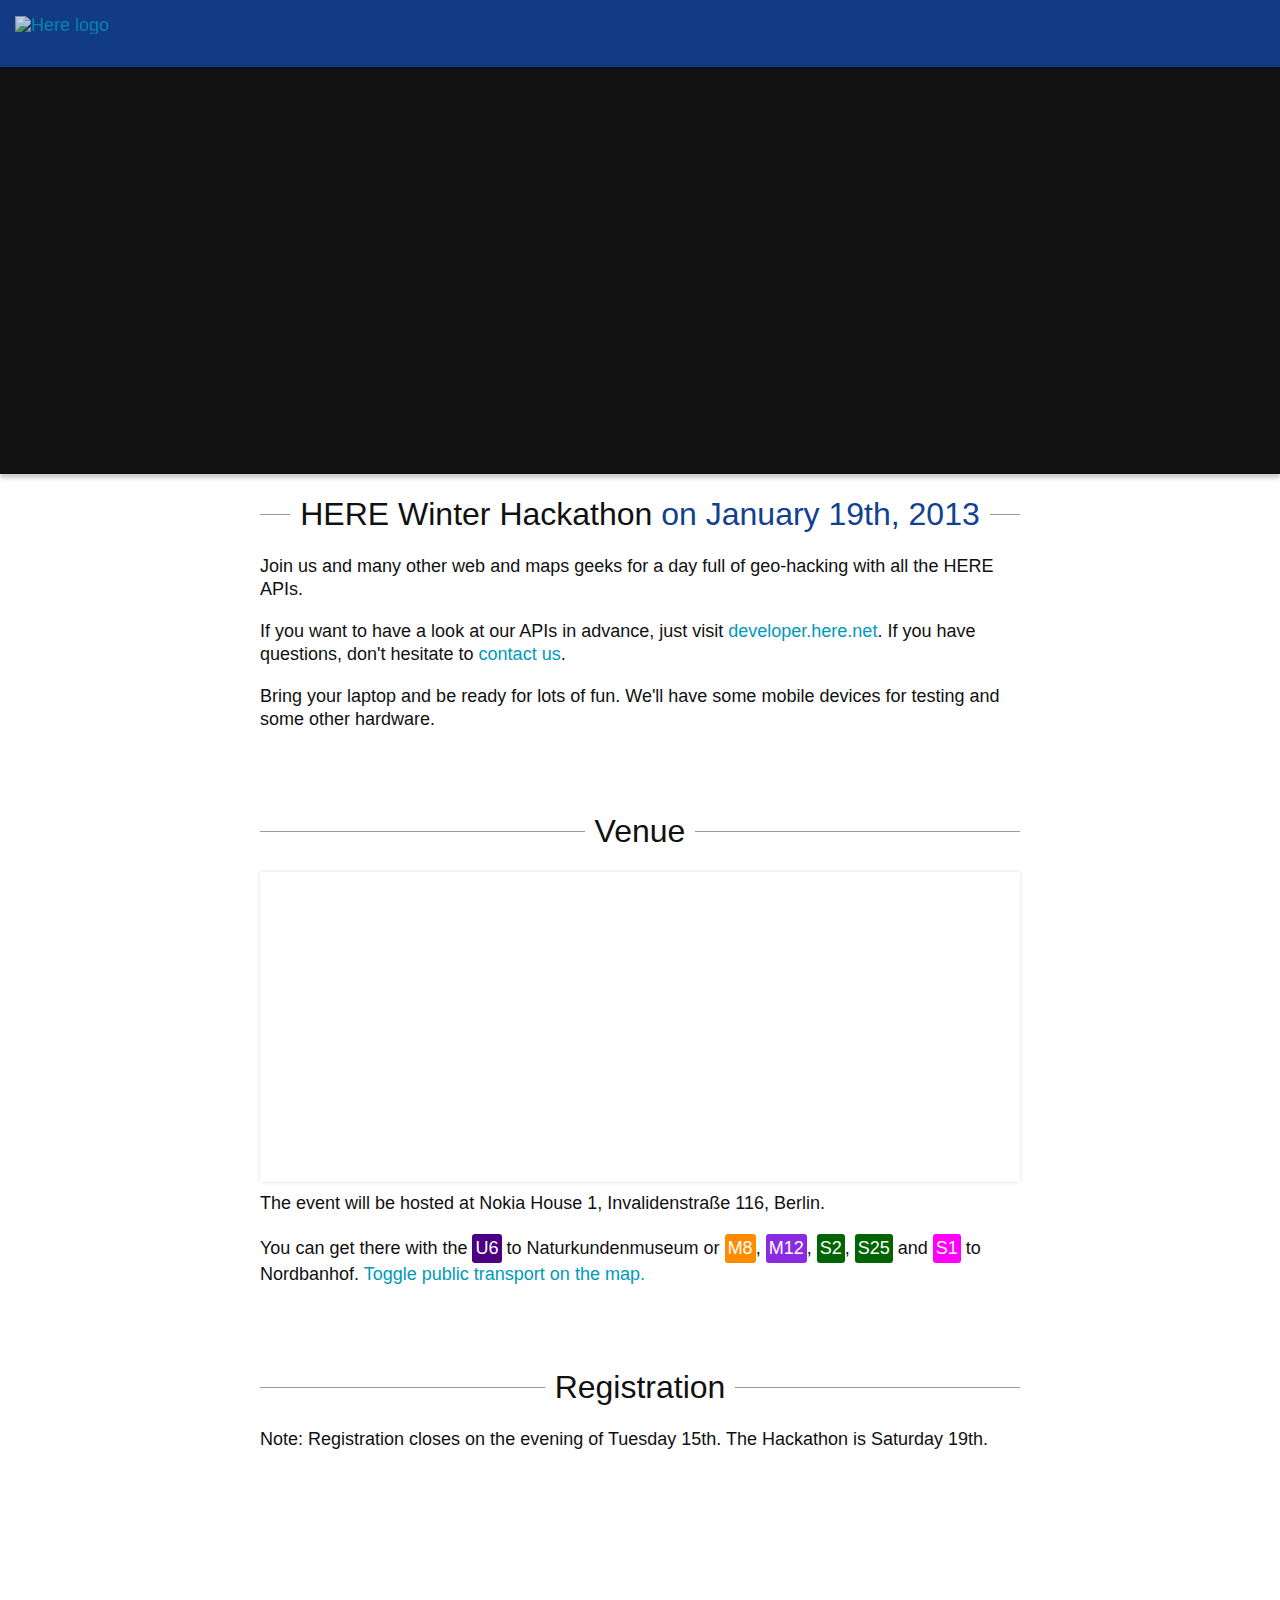
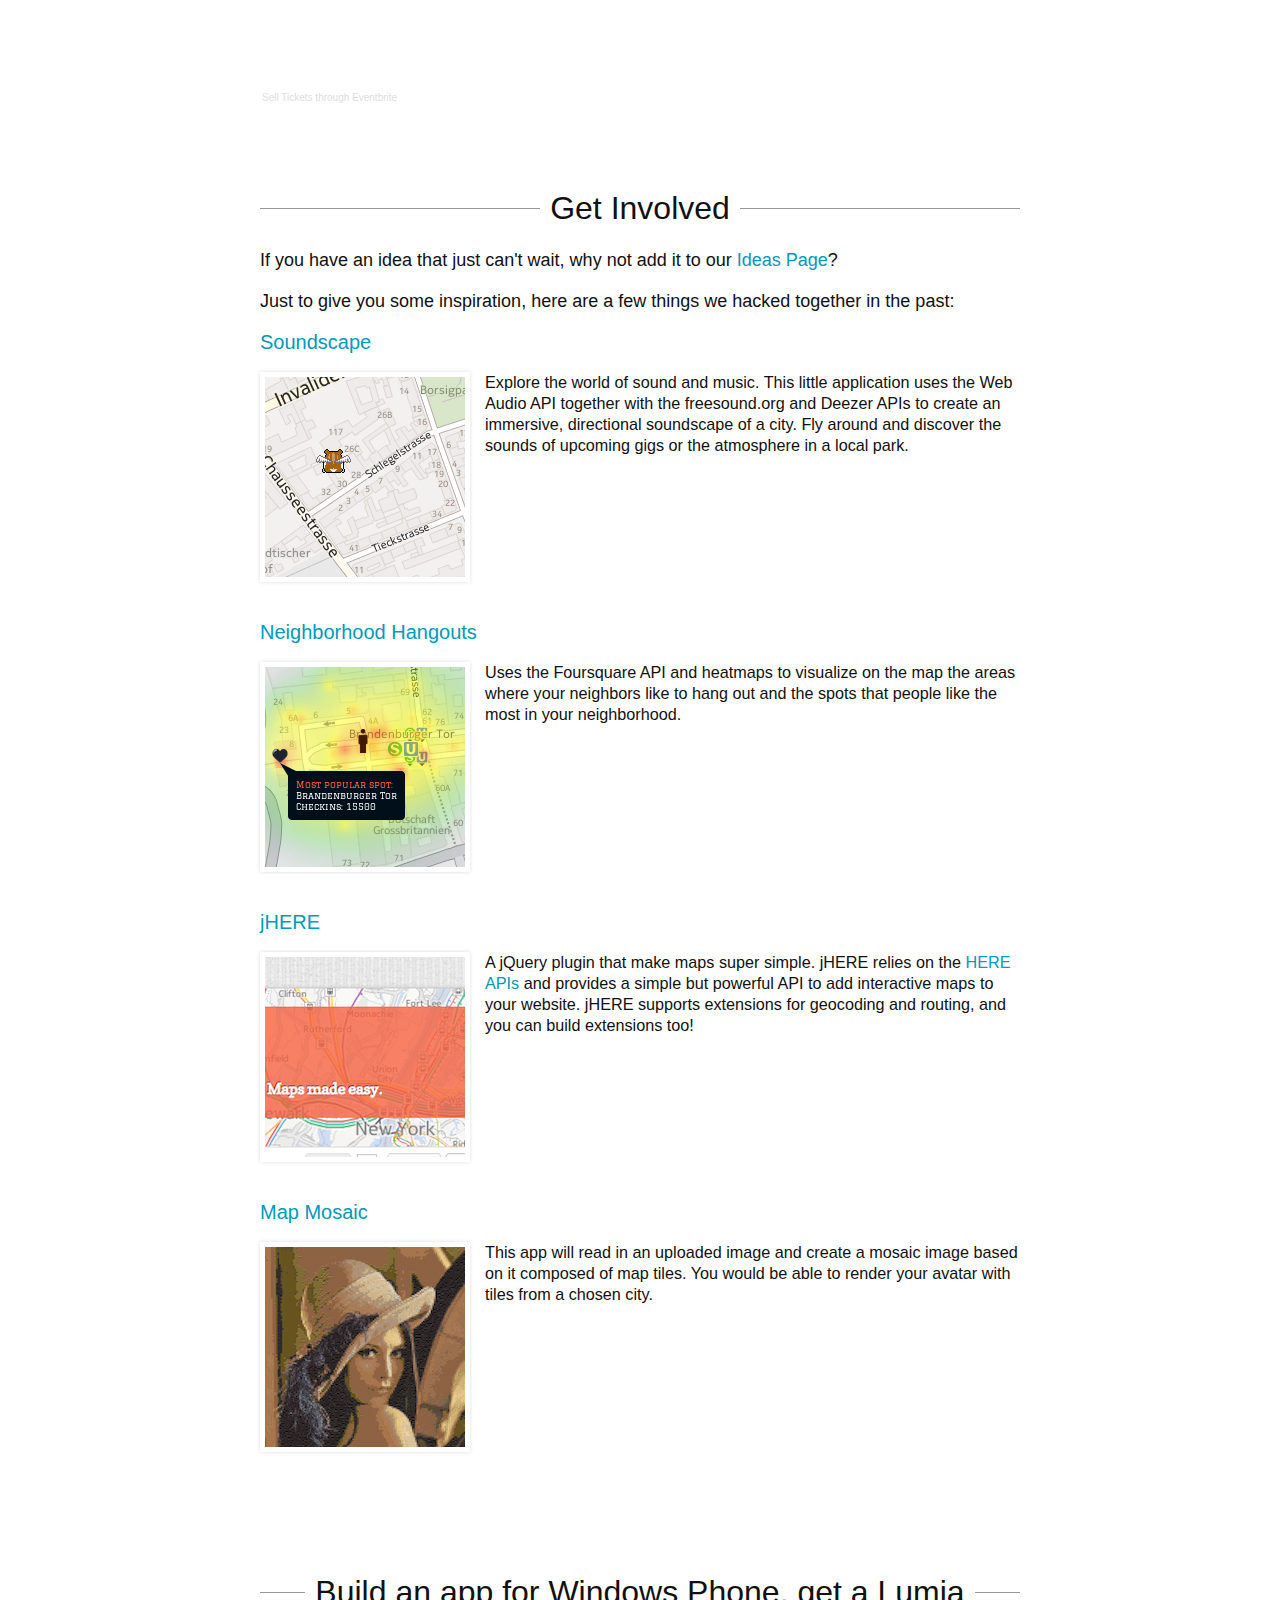
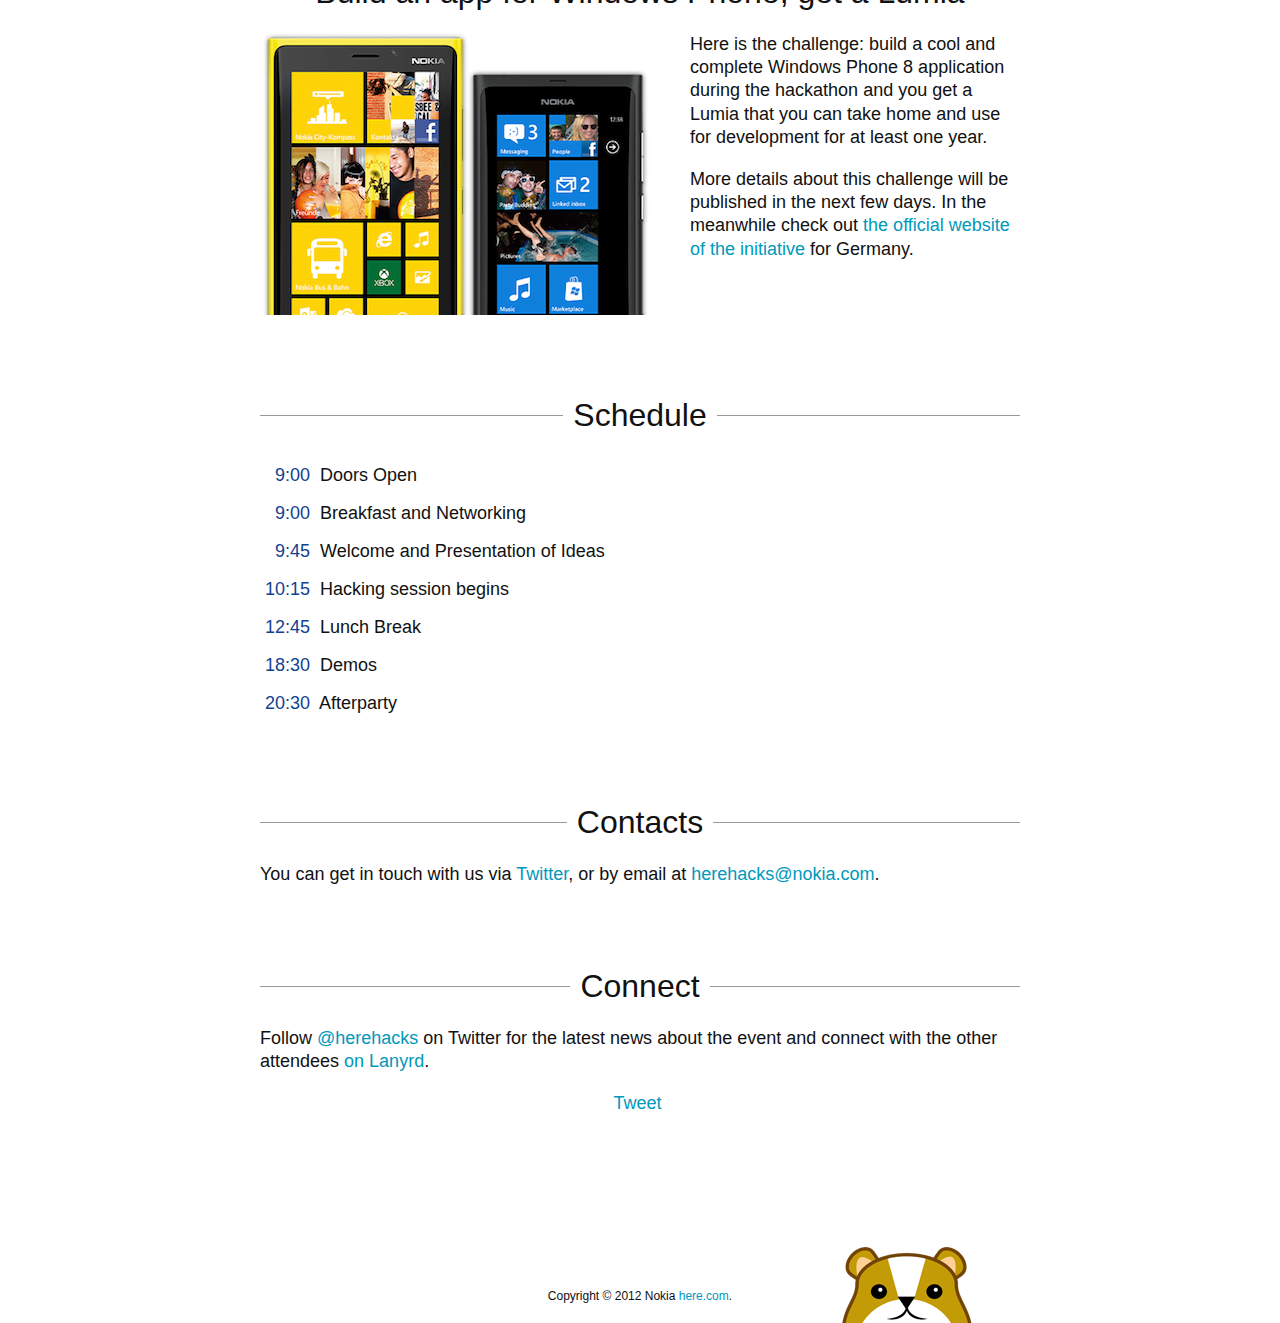
==== commit 9877a25c: "Map mosaic example" ====
--- a/index.html
+++ b/index.html
@@ -90,6 +90,11 @@
                     a simple but powerful API to add interactive maps to your website. jHERE supports extensions for geocoding and routing, and
                     you can build extensions too!
                 </dd>
+                <dt><a href="http://stefanverhoeff.github.com/map-mosaic">Map Mosaic</a></dt>
+                <dd>
+                    <a href="http://stefanverhoeff.github.com/map-mosaic"><img src="img/mosaic.png" alt="Map mosaic demo"></a>
+                    This app will read in an uploaded image and create a mosaic image based on it composed of map tiles. You would be able to render your avatar with tiles from a chosen city.
+                </dd>
             </dl>
         </section>
         <section class="get-a-lumia">
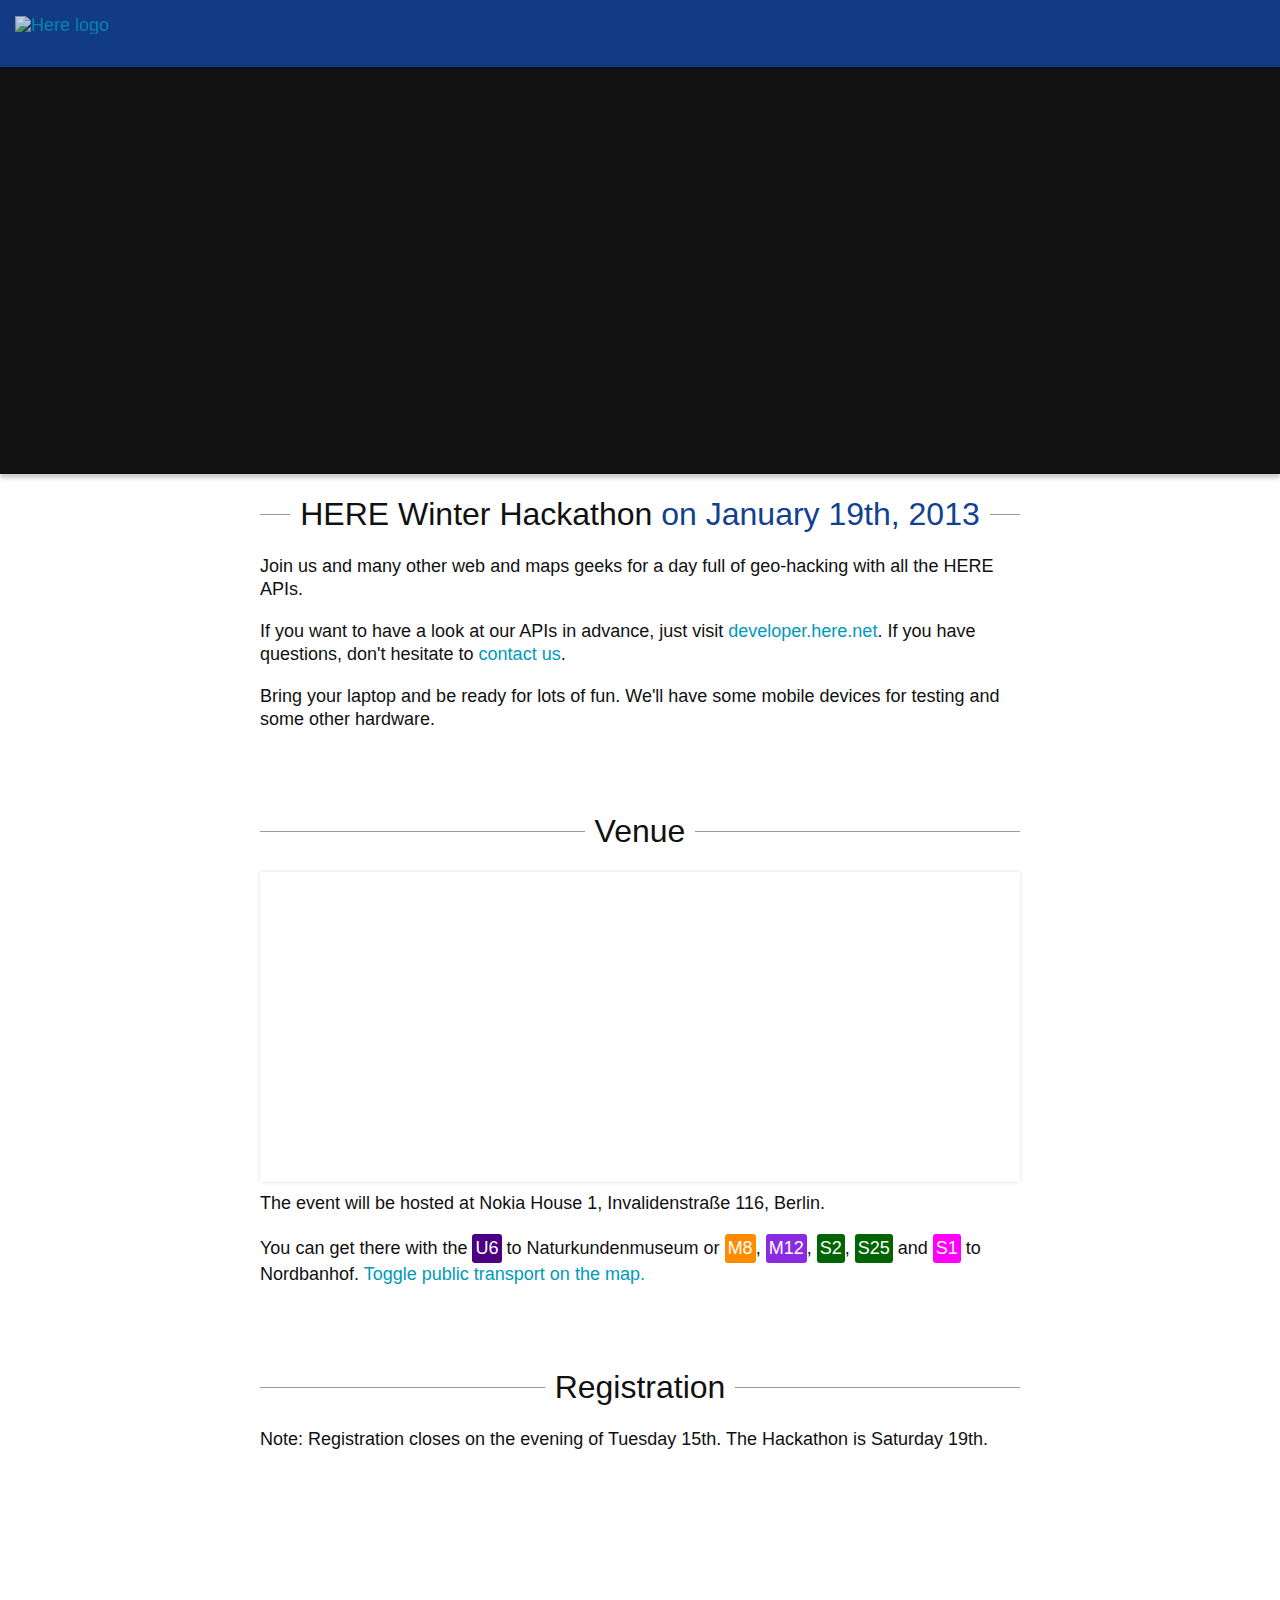
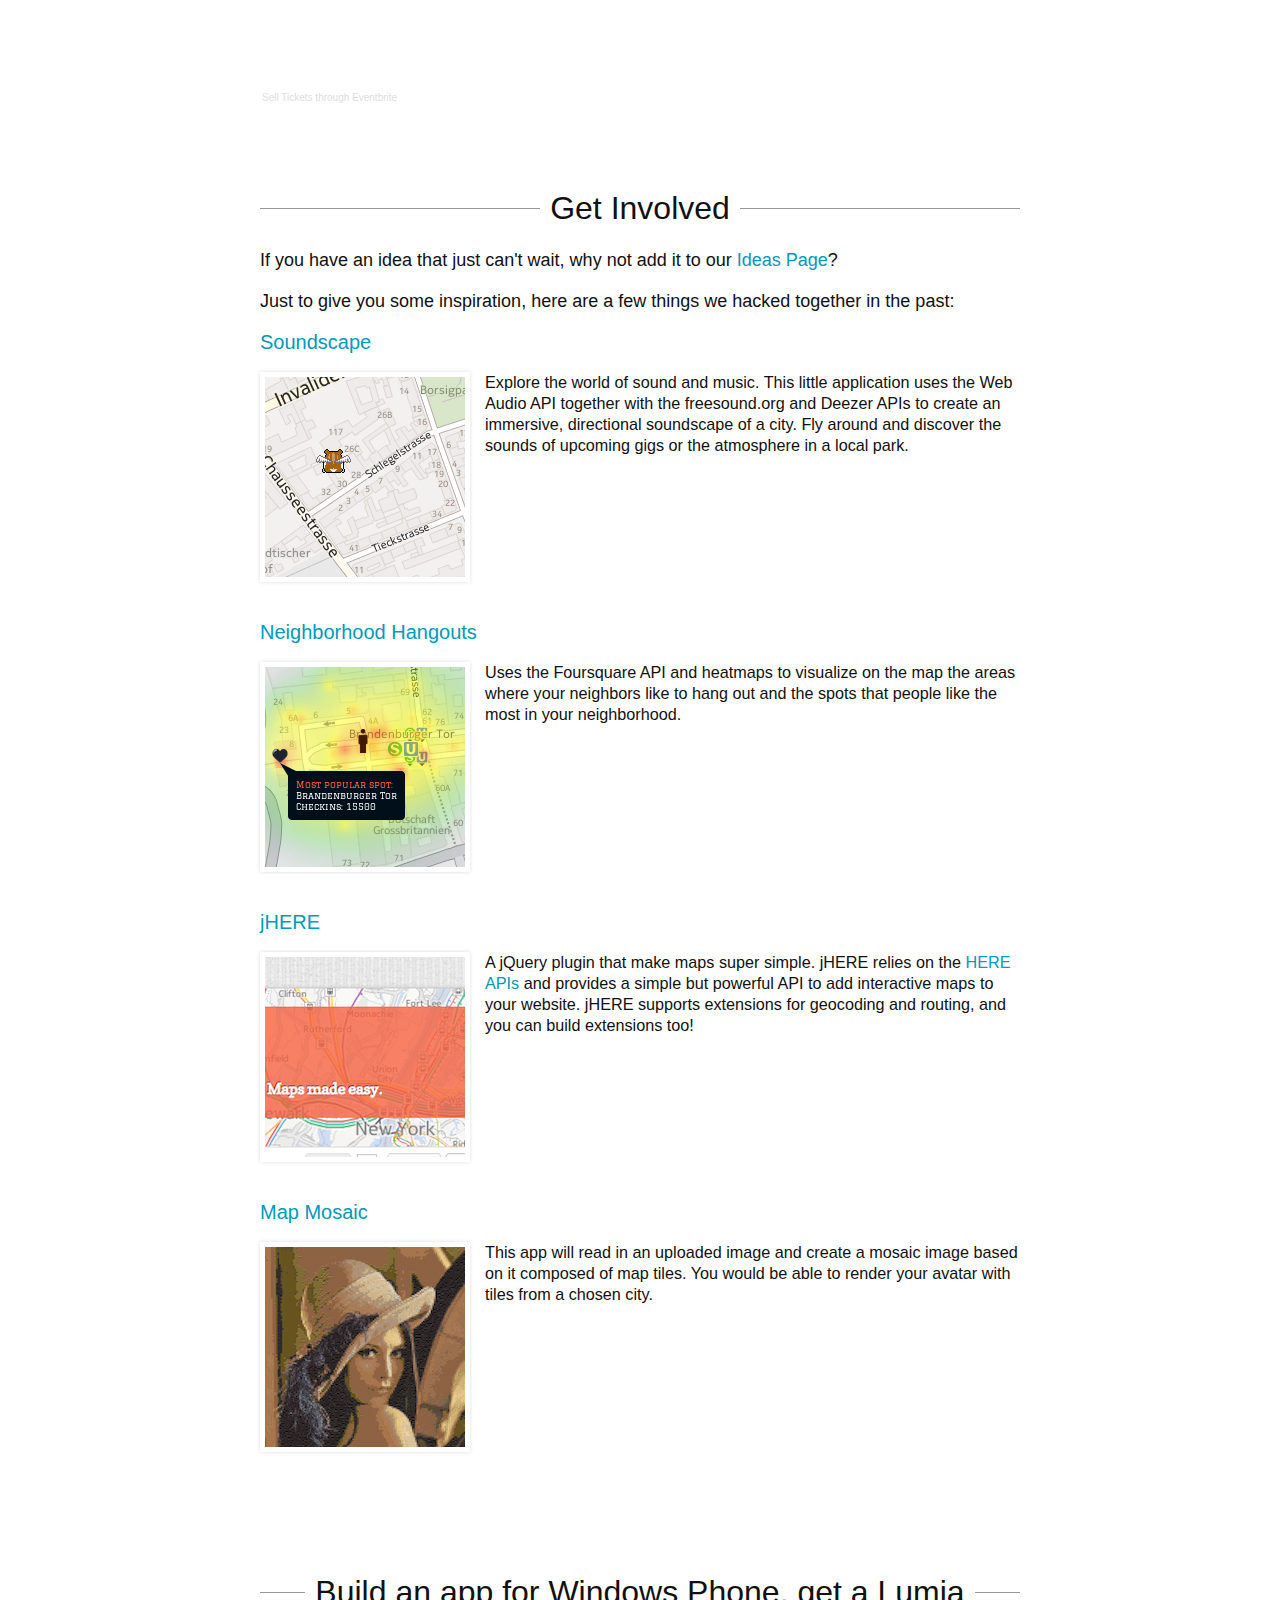
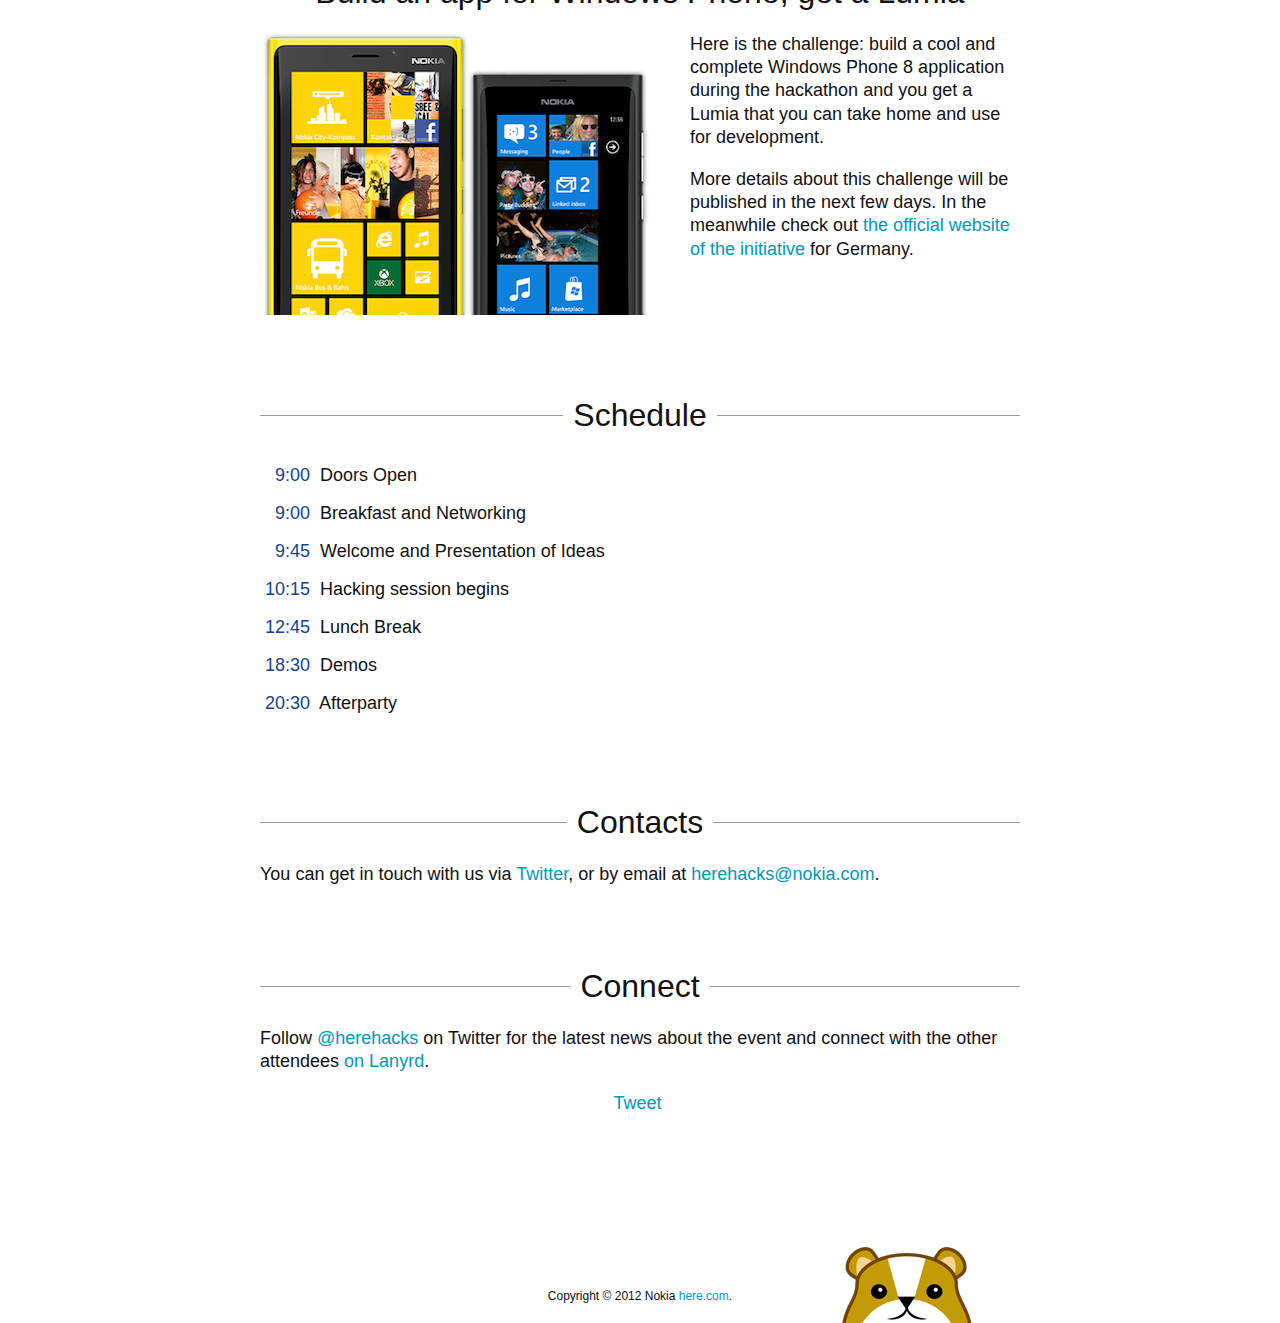
==== commit e3569e95: "Minor fix." ====
--- a/index.html
+++ b/index.html
@@ -102,7 +102,7 @@
                 <h2><span>Build an app for Windows Phone, get a Lumia</span></h2>
             </header>
                 <p>
-                    Here is the challenge: build a cool and complete Windows Phone 8 application during the hackathon and you get a Lumia that you can take home and use for development for at least one year.
+                    Here is the challenge: build a cool and complete Windows Phone 8 application during the hackathon and you get a Lumia that you can take home and use for development.
                 </p>
                 <p>
                     More details about this challenge will be published in the next few days. In the meanwhile check out <a href="http://www.nokia.com/de-de/lasseskacheln">the official website of the initiative</a> for Germany.
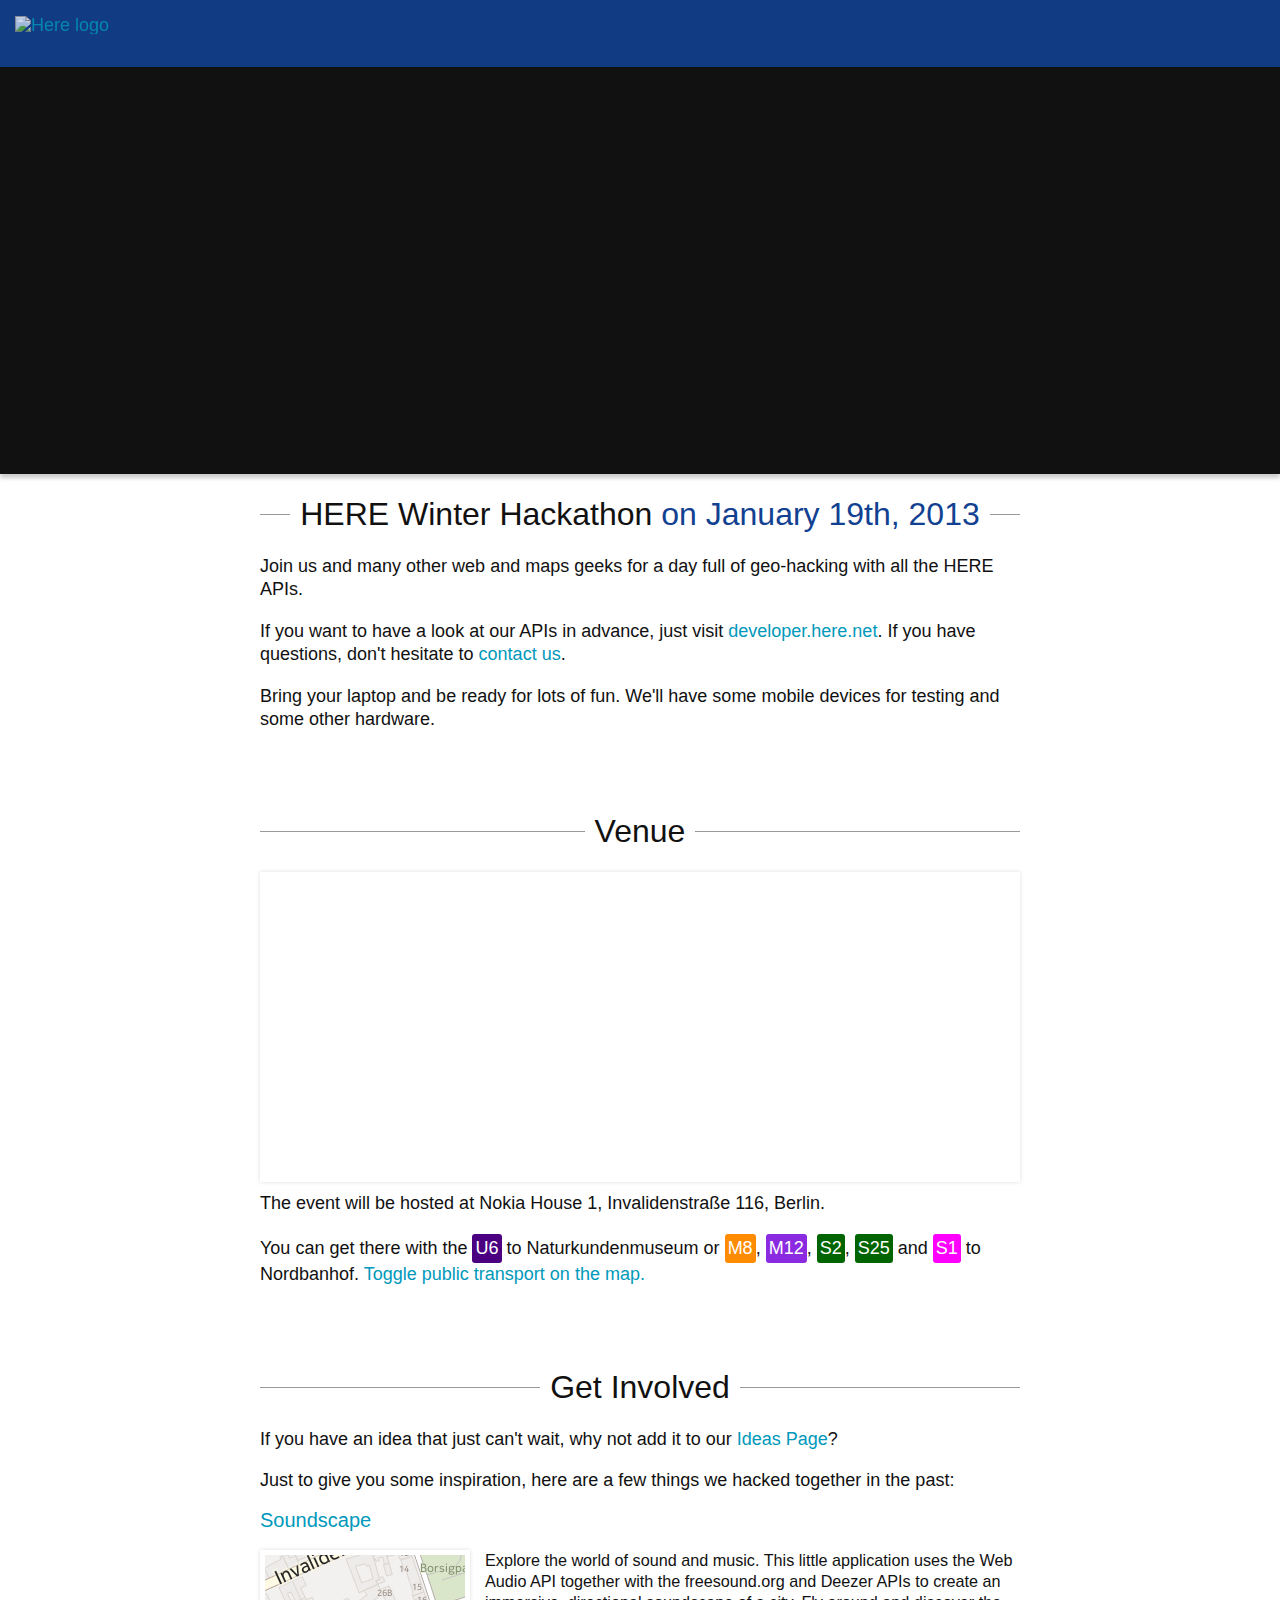
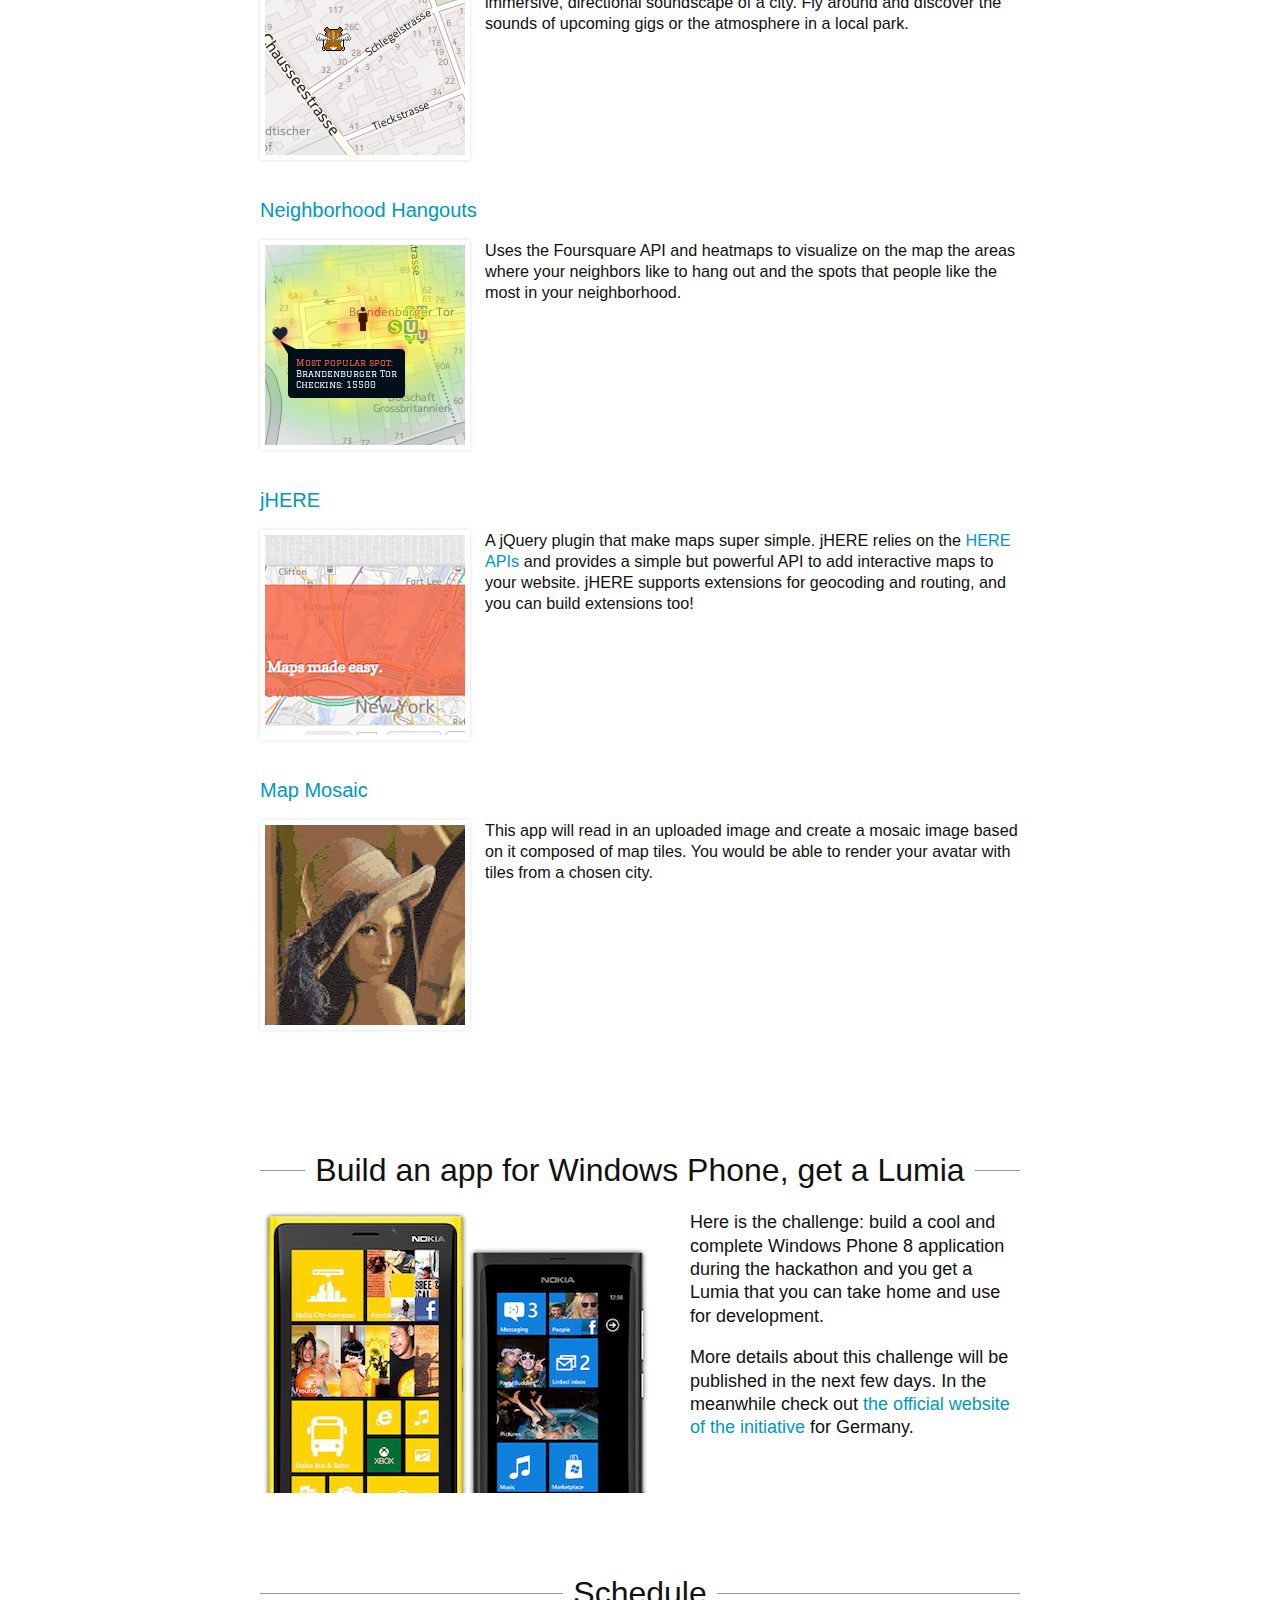
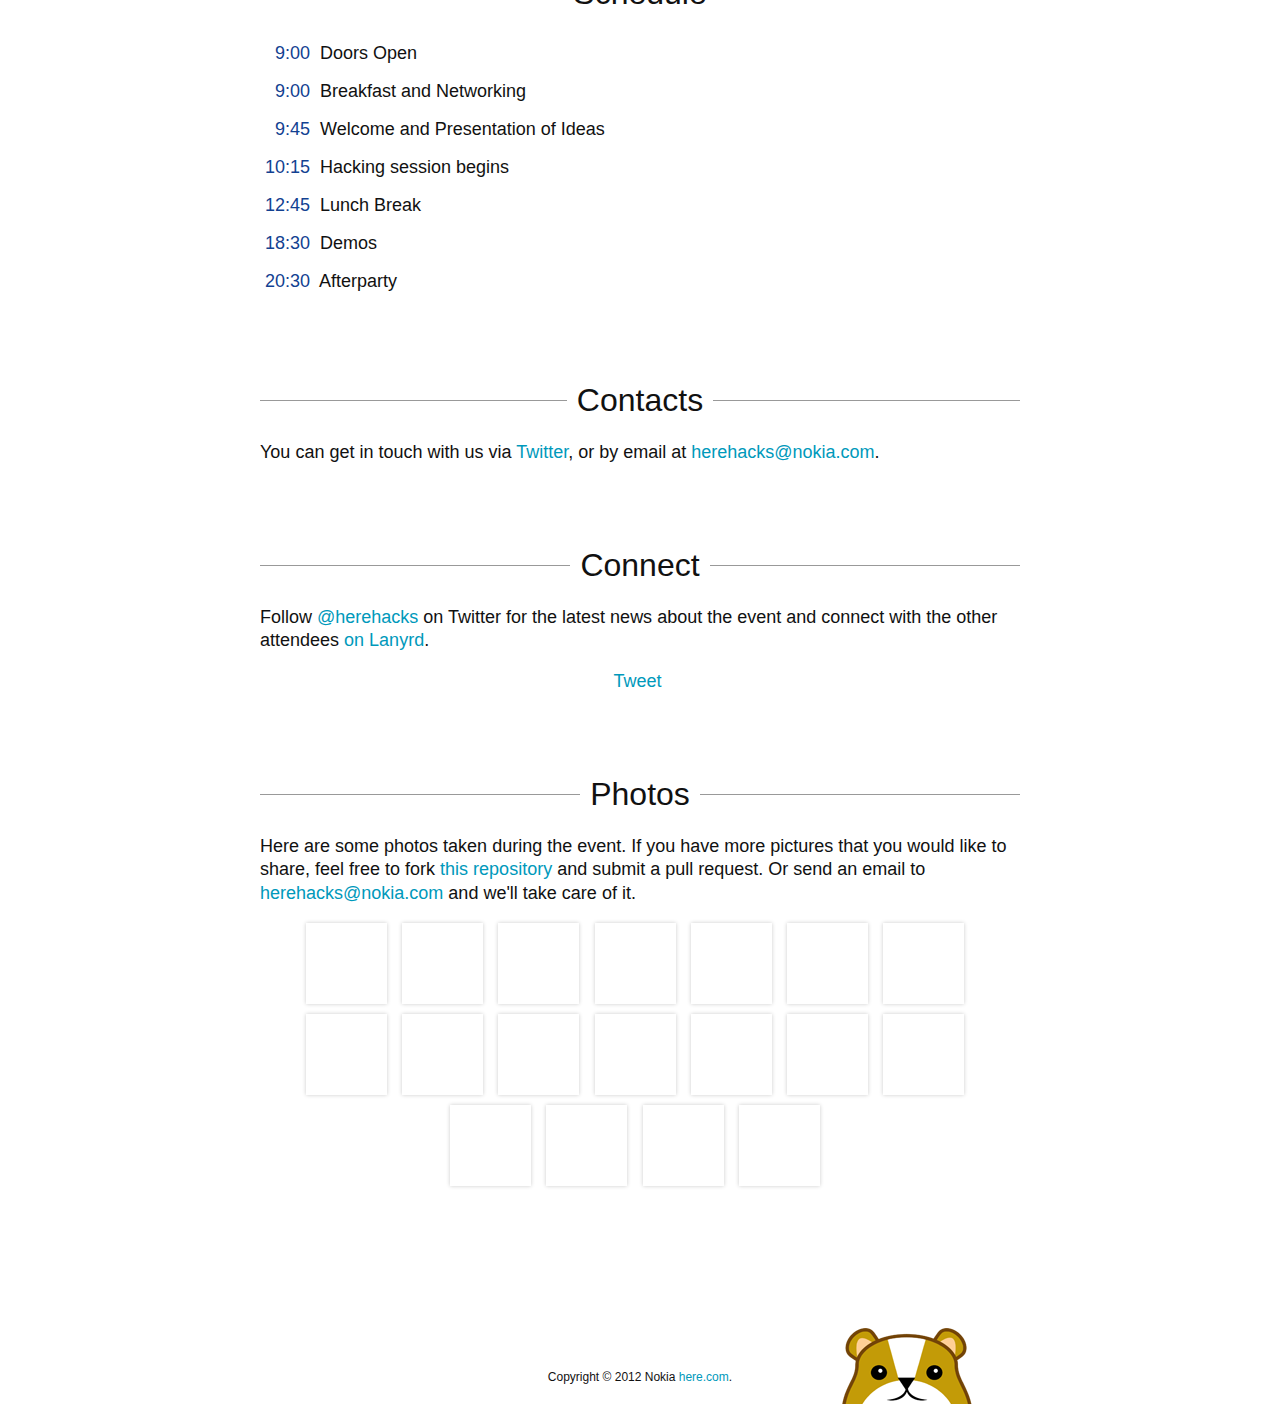
==== commit 5ddb69e2: "Added fancybox photo gallery" ====
--- a/index.html
+++ b/index.html
@@ -5,6 +5,7 @@
     <title>HERE Hacks - HERE Winter Hackathon</title>
     <link rel="stylesheet" type="text/css" href="reset.css" />
     <link rel="stylesheet" type="text/css" href="style.css" />
+    <link rel="stylesheet" href="fancybox/jquery.fancybox.css?v=2.1.4" type="text/css" media="screen" />
     <link rel="shortcut icon" href="/favicon.png" type="image/x-icon" />
     <!--[if IE]>
         <script src="http://html5shiv.googlecode.com/svn/trunk/html5.js"></script>
@@ -58,13 +59,13 @@
             <p>The event will be hosted at Nokia House 1, Invalidenstra&szlig;e 116, Berlin.</p>
             <p class="pt">You can get there with the <a href="#U6" class="sign U6">U6</a> to Naturkundenmuseum or <a href="#M8" class="sign M8">M8</a>, <a href="#M12" class="sign M12">M12</a>, <a href="#S2" class="sign S2">S2</a>, <a href="#S25" class="sign S25">S25</a> and <a href="#S1" class="sign S1">S1</a> to Nordbanhof. <a href="#pt" class="toggle">Toggle public transport on the map.</a></p>
         </section>
-        <section>
+        <!--section>
             <header>
                 <h2><span>Registration</span></h2>
             </header>
             <p>Note: Registration closes on the evening of Tuesday 15th. The Hackathon is Saturday 19th.</p>
             <div style="width:100%; text-align:left;" ><iframe  src="http://www.eventbrite.com/tickets-external?eid=5044750986&ref=etckt&v=2" frameborder="0" height="214" width="100%" vspace="0" hspace="0" marginheight="5" marginwidth="5" scrolling="auto" allowtransparency="true"></iframe><div style="font-family:Helvetica, Arial; font-size:10px; padding:5px 0 5px; margin:2px; width:100%; text-align:left;" ><a style="color:#ddd; text-decoration:none;" target="_blank" href="http://www.eventbrite.com/r/etckt">Sell Tickets</a> <span style="color:#ddd;">through</span> <a style="color:#ddd; text-decoration:none;" target="_blank" href="http://www.eventbrite.com?ref=etckt">Eventbrite</a></div></div>
-        </section>
+        </section-->
         <section>
             <header>
                 <h2><span>Get Involved</span></h2>
@@ -142,6 +143,35 @@
                 <span class="fb-like" data-href="http://hacks.here.com" data-send="true" data-layout="button_count" data-width="450" data-show-faces="false" data-font="lucida grande" data-action="recommend"></span>
             </p>
         </section>
+        <section id="photos">
+            <header>
+                <h2><span>Photos</span></h2>
+            </header>
+            <p>Here are some photos taken during the event. If you have more pictures that you would
+                    like to share, feel free to fork <a href="https://github.com/heremaps/hacks/tree/gh-pages">this repository</a> and submit a pull request. Or send an email to <a class="email" href="">herehacks (at) nokia (dot) com</a> and we'll take care of it.</p>
+
+            <ul class="gallery">
+                <!-- Check http://fancyapps.com/fancybox if you want to add other medias (e.g. videos) -->
+                <li><a class="fancybox" rel="group" href="http://farm9.staticflickr.com/8094/8398220532_c005092184_h.jpg"><img src="http://farm9.staticflickr.com/8094/8398220532_52fb6545f4_s.jpg" alt="" /></a></li>
+                <li><a class="fancybox" rel="group" href="http://farm9.staticflickr.com/8377/8397133005_125f6031fb_h.jpg"><img src="http://farm9.staticflickr.com/8377/8397133005_c98ffc5d1e_s.jpg" alt="" /></a></li>
+                <li><a class="fancybox" rel="group" href="http://farm9.staticflickr.com/8494/8398220274_62e79c7860_h.jpg"><img src="http://farm9.staticflickr.com/8494/8398220274_81ee1e5f09_s.jpg" alt="" /></a></li>
+                <li><a class="fancybox" rel="group" href="http://farm9.staticflickr.com/8374/8397132877_f3cdd01b23_h.jpg"><img src="http://farm9.staticflickr.com/8374/8397132877_4a62ff50ff_s.jpg" alt="" /></a></li>
+                <li><a class="fancybox" rel="group" href="http://farm9.staticflickr.com/8084/8398220160_670370fbe7_h.jpg"><img src="http://farm9.staticflickr.com/8084/8398220160_1756537063_s.jpg" alt="" /></a></li>
+                <li><a class="fancybox" rel="group" href="http://farm9.staticflickr.com/8075/8397132721_fb233bd90b_h.jpg"><img src="http://farm9.staticflickr.com/8075/8397132721_2694d402bd_s.jpg" alt="" /></a></li>
+                <li><a class="fancybox" rel="group" href="http://farm9.staticflickr.com/8043/8397132633_2457f21bfe_h.jpg"><img src="http://farm9.staticflickr.com/8043/8397132633_20affe5630_s.jpg" alt="" /></a></li>
+                <li><a class="fancybox" rel="group" href="http://farm9.staticflickr.com/8077/8397132557_79a3ef4352_h.jpg"><img src="http://farm9.staticflickr.com/8077/8397132557_8e3ab07ba8_s.jpg" alt="" /></a></li>
+                <li><a class="fancybox" rel="group" href="http://farm9.staticflickr.com/8372/8397132433_da38d73644_h.jpg"><img src="http://farm9.staticflickr.com/8372/8397132433_326db6906a_s.jpg" alt="" /></a></li>
+                <li><a class="fancybox" rel="group" href="http://farm9.staticflickr.com/8372/8398219838_2cc71cc716_h.jpg"><img src="http://farm9.staticflickr.com/8372/8398219838_4fcaf68c86_s.jpg" alt="" /></a></li>
+                <li><a class="fancybox" rel="group" href="http://farm9.staticflickr.com/8089/8397132325_68b594e21c_h.jpg"><img src="http://farm9.staticflickr.com/8089/8397132325_19831fdbea_s.jpg" alt="" /></a></li>
+                <li><a class="fancybox" rel="group" href="http://farm9.staticflickr.com/8361/8397132253_655b82d52c_h.jpg"><img src="http://farm9.staticflickr.com/8361/8397132253_d28ff1bd7d_s.jpg" alt="" /></a></li>
+                <li><a class="fancybox" rel="group" href="http://farm9.staticflickr.com/8076/8398219592_ff329081f2_h.jpg"><img src="http://farm9.staticflickr.com/8076/8398219592_d58b7585ff_s.jpg" alt="" /></a></li>
+                <li><a class="fancybox" rel="group" href="http://farm9.staticflickr.com/8046/8398219530_4e567c7702_h.jpg"><img src="http://farm9.staticflickr.com/8046/8398219530_51d4cac580_s.jpg" alt="" /></a></li>
+                <li><a class="fancybox" rel="group" href="http://farm9.staticflickr.com/8359/8397132005_a7c5607791_h.jpg"><img src="http://farm9.staticflickr.com/8359/8397132005_e5020dd148_s.jpg" alt="" /></a></li>
+                <li><a class="fancybox" rel="group" href="http://farm9.staticflickr.com/8495/8397131887_90b1743273_h.jpg"><img src="http://farm9.staticflickr.com/8495/8397131887_01513856fa_s.jpg" alt="" /></a></li>
+                <li><a class="fancybox" rel="group" href="http://farm9.staticflickr.com/8084/8397131763_21f739715e_h.jpg"><img src="http://farm9.staticflickr.com/8084/8397131763_b334297ba1_s.jpg" alt="" /></a></li>
+                <li><a class="fancybox" rel="group" href="http://farm9.staticflickr.com/8230/8398219028_4a9a2d0b7c_h.jpg"><img src="http://farm9.staticflickr.com/8230/8398219028_cdd805b340_s.jpg" alt="" /></a></li>
+            </ul>
+        </section>
     </article>
 
     <footer>
@@ -152,6 +182,7 @@
     <script type="text/javascript" src="cities.js"></script>
     <script type="text/javascript" src="//cdnjs.cloudflare.com/ajax/libs/jquery/1.8.3/jquery.min.js"></script>
     <script type="text/javascript" src="jhere-geo.js"></script>
+    <script type="text/javascript" src="fancybox/jquery.fancybox.pack.js?v=2.1.4"></script>
     <script type="text/javascript" src="main.js"></script>
 
     <script>!function(d,s,id){var js,fjs=d.getElementsByTagName(s)[0];if(!d.getElementById(id)){js=d.createElement(s);js.id=id;js.src="//platform.twitter.com/widgets.js";fjs.parentNode.insertBefore(js,fjs);}}(document,"script","twitter-wjs");</script>
--- a/style.css
+++ b/style.css
@@ -283,6 +283,20 @@
     line-height: 1.3;
 }
 
+/*** GALLERY ***/
+.gallery {
+    text-align: center;
+}
+
+.gallery li {
+    display: inline-block;
+    width: 75px;
+    height: 75px;
+    margin: 0 10px 10px 0;
+    border: 3px solid #fff;
+    box-shadow: 0 0 4px #ccc;
+}
+
 /*** FOOTER ***/
 footer {
     text-align: center;
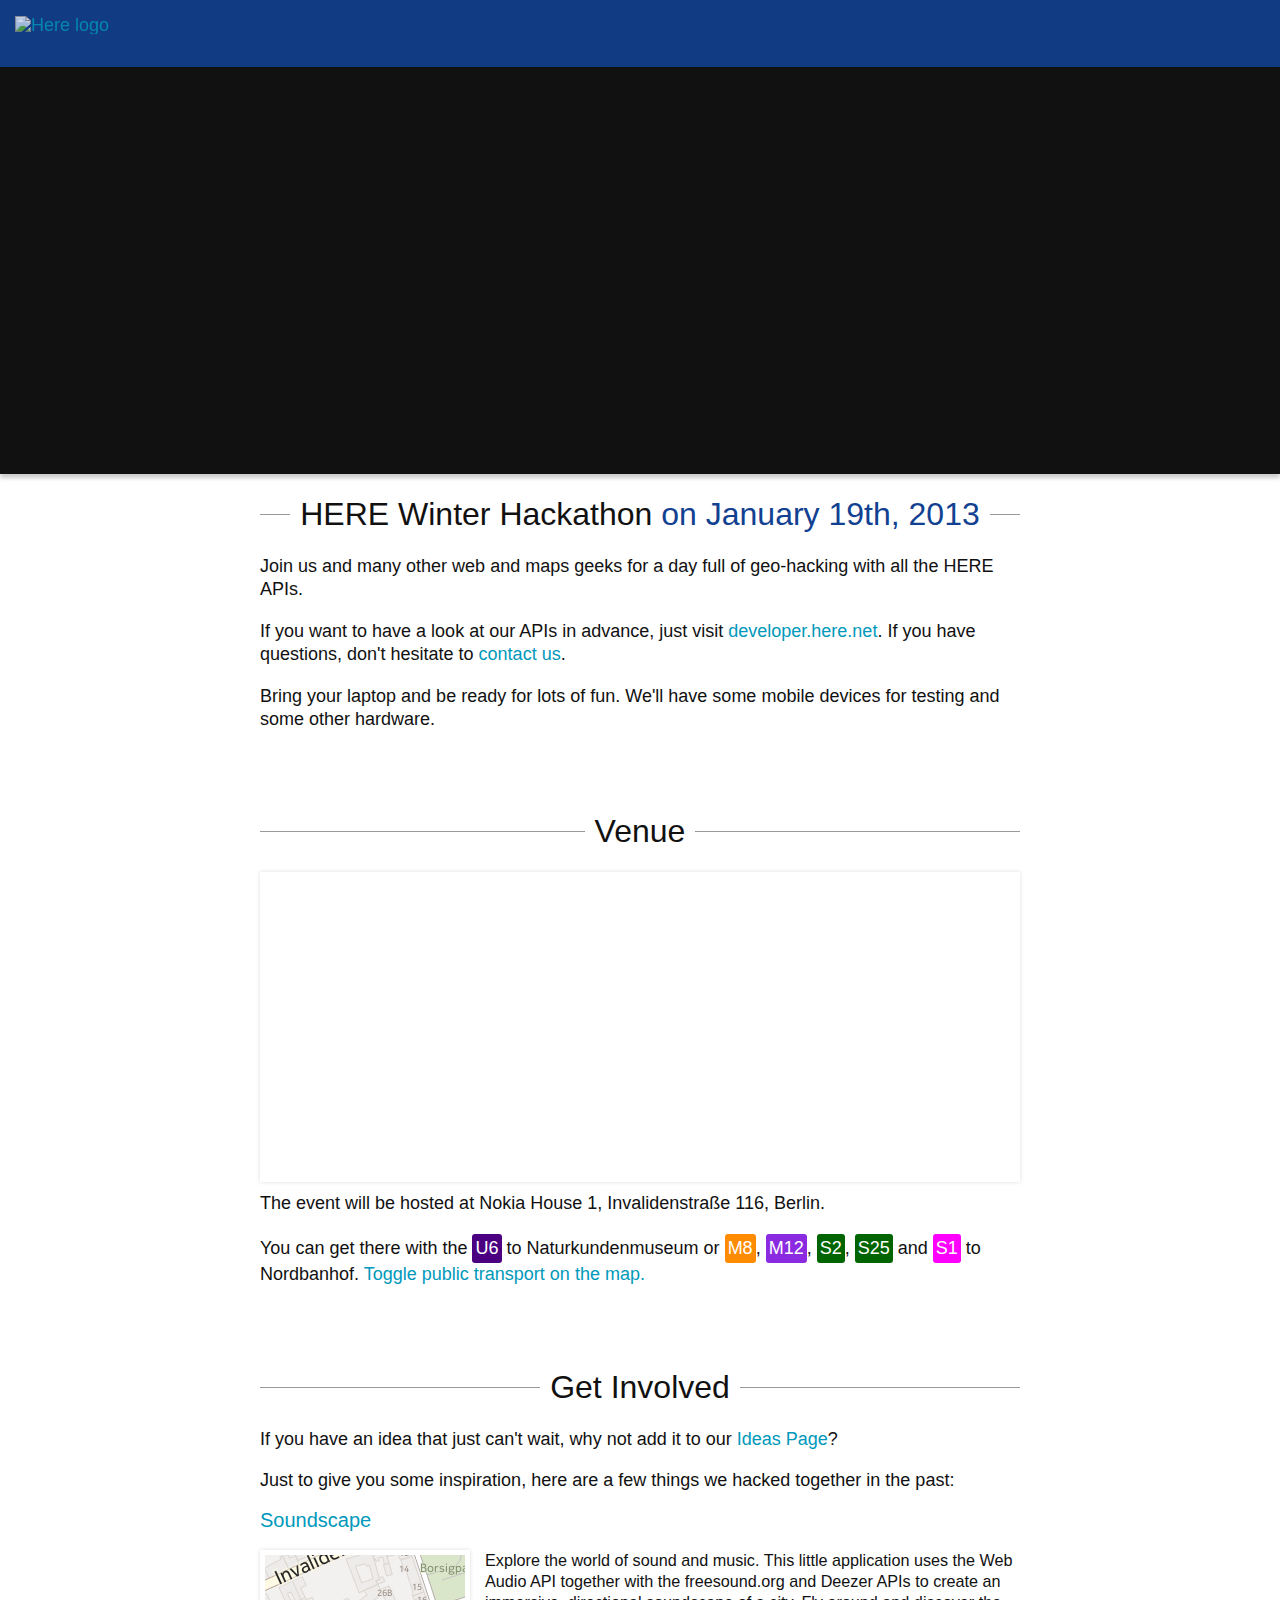
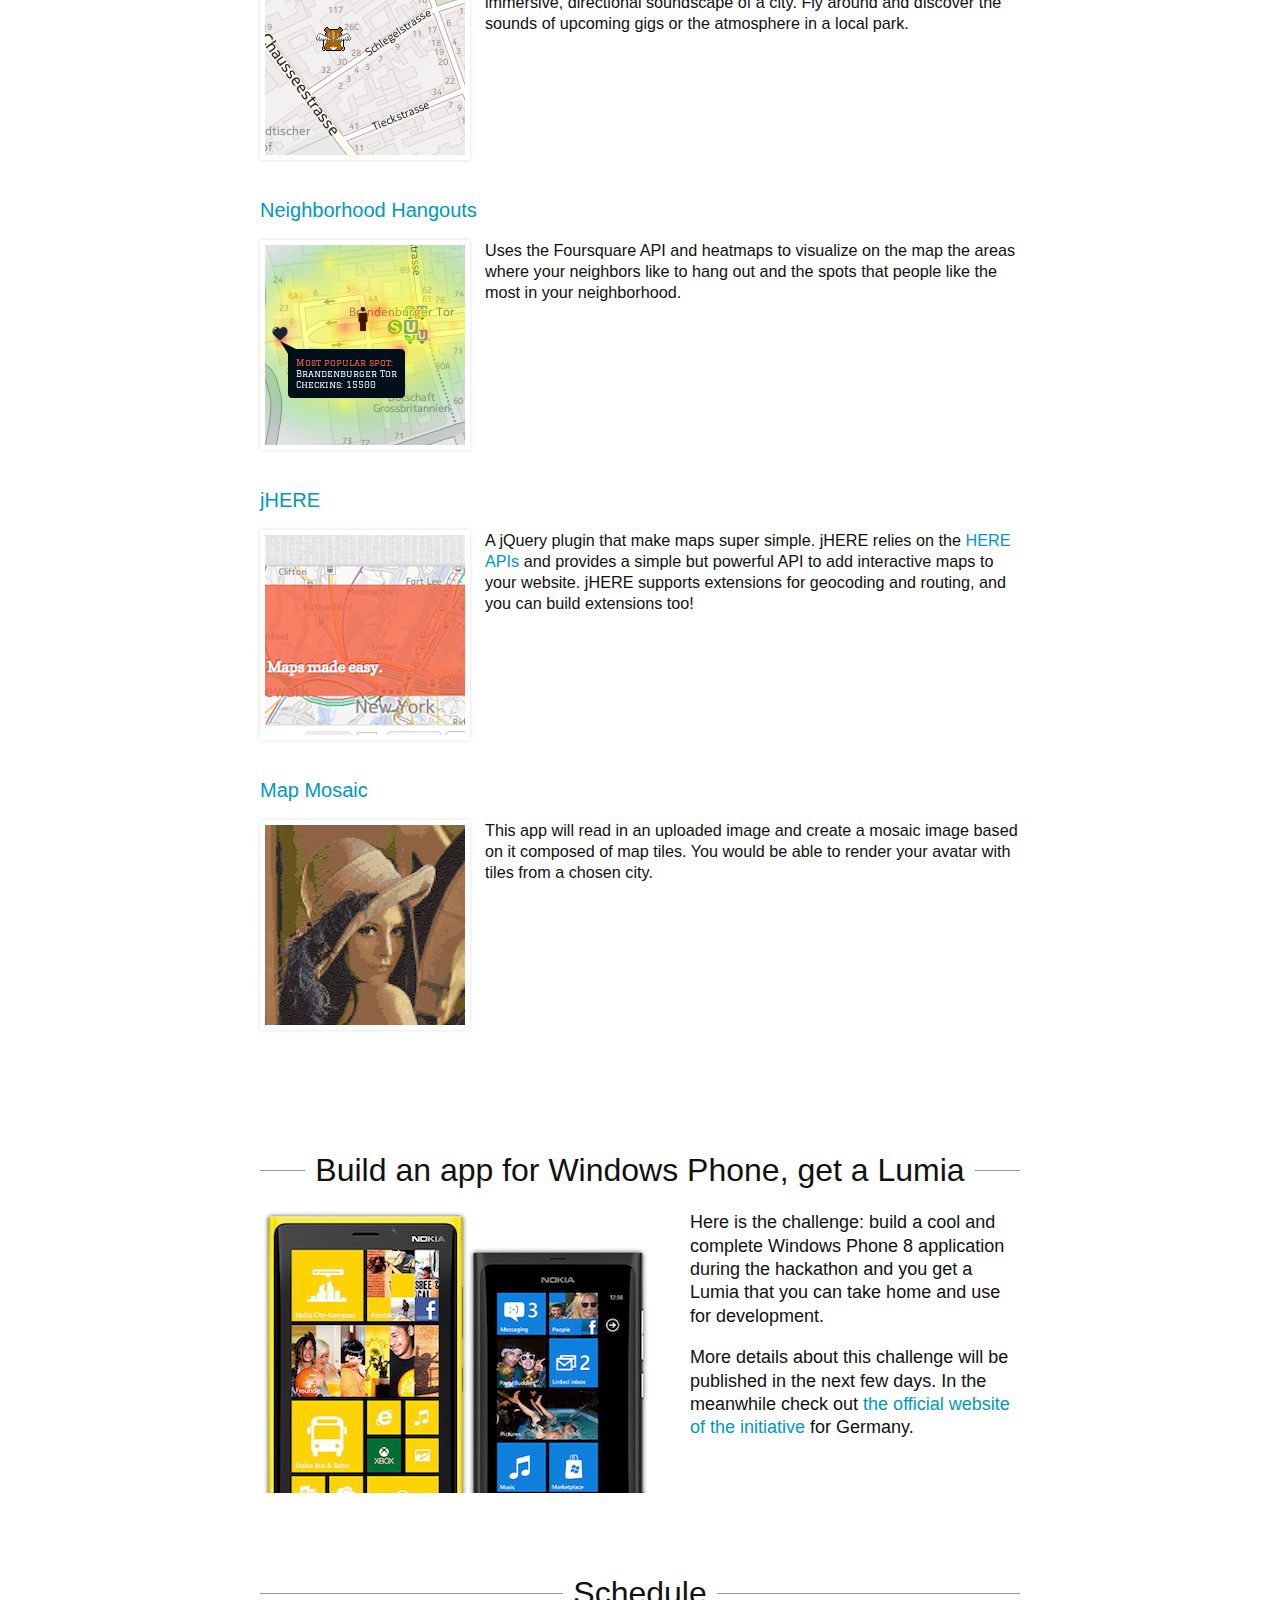
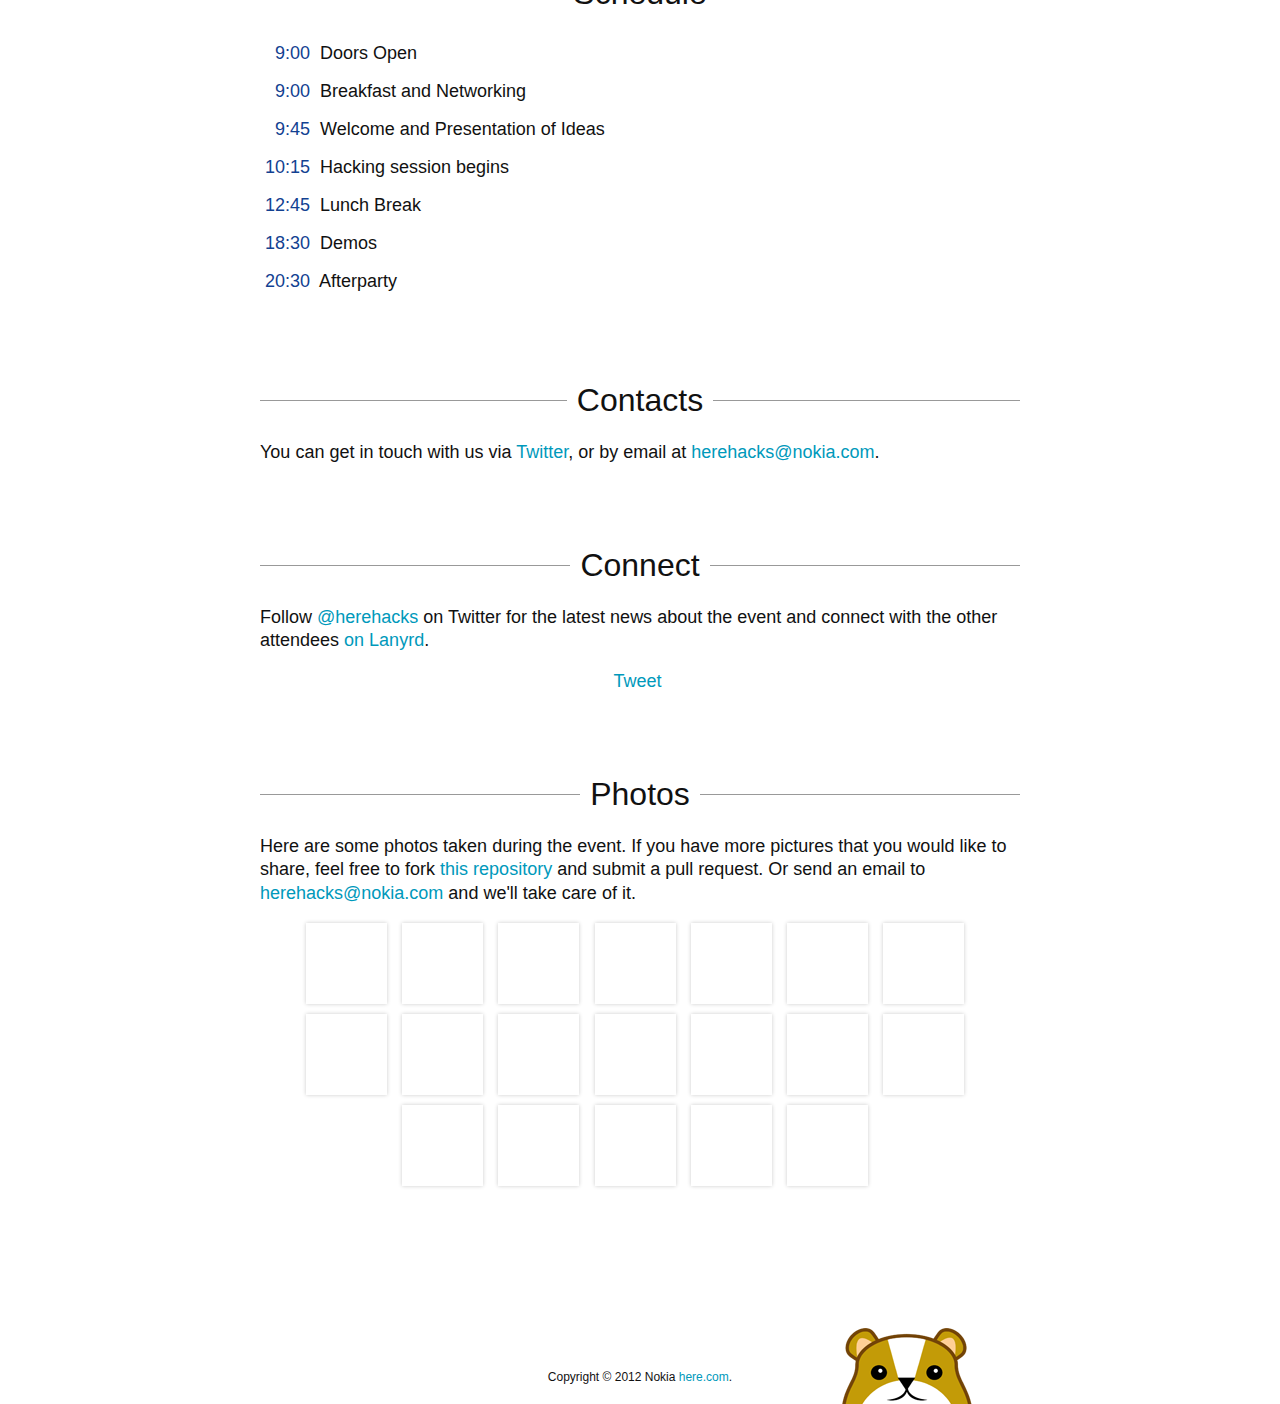
==== commit 3433aa09: "Added demo photo" ====
--- a/index.html
+++ b/index.html
@@ -155,21 +155,22 @@
                 <li><a class="fancybox" rel="group" href="http://farm9.staticflickr.com/8094/8398220532_c005092184_h.jpg"><img src="http://farm9.staticflickr.com/8094/8398220532_52fb6545f4_s.jpg" alt="" /></a></li>
                 <li><a class="fancybox" rel="group" href="http://farm9.staticflickr.com/8377/8397133005_125f6031fb_h.jpg"><img src="http://farm9.staticflickr.com/8377/8397133005_c98ffc5d1e_s.jpg" alt="" /></a></li>
                 <li><a class="fancybox" rel="group" href="http://farm9.staticflickr.com/8494/8398220274_62e79c7860_h.jpg"><img src="http://farm9.staticflickr.com/8494/8398220274_81ee1e5f09_s.jpg" alt="" /></a></li>
-                <li><a class="fancybox" rel="group" href="http://farm9.staticflickr.com/8374/8397132877_f3cdd01b23_h.jpg"><img src="http://farm9.staticflickr.com/8374/8397132877_4a62ff50ff_s.jpg" alt="" /></a></li>
-                <li><a class="fancybox" rel="group" href="http://farm9.staticflickr.com/8084/8398220160_670370fbe7_h.jpg"><img src="http://farm9.staticflickr.com/8084/8398220160_1756537063_s.jpg" alt="" /></a></li>
-                <li><a class="fancybox" rel="group" href="http://farm9.staticflickr.com/8075/8397132721_fb233bd90b_h.jpg"><img src="http://farm9.staticflickr.com/8075/8397132721_2694d402bd_s.jpg" alt="" /></a></li>
-                <li><a class="fancybox" rel="group" href="http://farm9.staticflickr.com/8043/8397132633_2457f21bfe_h.jpg"><img src="http://farm9.staticflickr.com/8043/8397132633_20affe5630_s.jpg" alt="" /></a></li>
-                <li><a class="fancybox" rel="group" href="http://farm9.staticflickr.com/8077/8397132557_79a3ef4352_h.jpg"><img src="http://farm9.staticflickr.com/8077/8397132557_8e3ab07ba8_s.jpg" alt="" /></a></li>
-                <li><a class="fancybox" rel="group" href="http://farm9.staticflickr.com/8372/8397132433_da38d73644_h.jpg"><img src="http://farm9.staticflickr.com/8372/8397132433_326db6906a_s.jpg" alt="" /></a></li>
-                <li><a class="fancybox" rel="group" href="http://farm9.staticflickr.com/8372/8398219838_2cc71cc716_h.jpg"><img src="http://farm9.staticflickr.com/8372/8398219838_4fcaf68c86_s.jpg" alt="" /></a></li>
-                <li><a class="fancybox" rel="group" href="http://farm9.staticflickr.com/8089/8397132325_68b594e21c_h.jpg"><img src="http://farm9.staticflickr.com/8089/8397132325_19831fdbea_s.jpg" alt="" /></a></li>
-                <li><a class="fancybox" rel="group" href="http://farm9.staticflickr.com/8361/8397132253_655b82d52c_h.jpg"><img src="http://farm9.staticflickr.com/8361/8397132253_d28ff1bd7d_s.jpg" alt="" /></a></li>
-                <li><a class="fancybox" rel="group" href="http://farm9.staticflickr.com/8076/8398219592_ff329081f2_h.jpg"><img src="http://farm9.staticflickr.com/8076/8398219592_d58b7585ff_s.jpg" alt="" /></a></li>
-                <li><a class="fancybox" rel="group" href="http://farm9.staticflickr.com/8046/8398219530_4e567c7702_h.jpg"><img src="http://farm9.staticflickr.com/8046/8398219530_51d4cac580_s.jpg" alt="" /></a></li>
-                <li><a class="fancybox" rel="group" href="http://farm9.staticflickr.com/8359/8397132005_a7c5607791_h.jpg"><img src="http://farm9.staticflickr.com/8359/8397132005_e5020dd148_s.jpg" alt="" /></a></li>
-                <li><a class="fancybox" rel="group" href="http://farm9.staticflickr.com/8495/8397131887_90b1743273_h.jpg"><img src="http://farm9.staticflickr.com/8495/8397131887_01513856fa_s.jpg" alt="" /></a></li>
-                <li><a class="fancybox" rel="group" href="http://farm9.staticflickr.com/8084/8397131763_21f739715e_h.jpg"><img src="http://farm9.staticflickr.com/8084/8397131763_b334297ba1_s.jpg" alt="" /></a></li>
-                <li><a class="fancybox" rel="group" href="http://farm9.staticflickr.com/8230/8398219028_4a9a2d0b7c_h.jpg"><img src="http://farm9.staticflickr.com/8230/8398219028_cdd805b340_s.jpg" alt="" /></a></li>
+                <li><a class="fancybox" rel="group" href="http://farm9.staticflickr.com/8374/8397132877_f3cdd01b23_h.jpg"><img src="http://farm9.staticflickr.com/8374/8397132877_4a62ff50ff_s.jpg" alt=""></a></li>
+                <li><a class="fancybox" rel="group" href="http://farm9.staticflickr.com/8084/8398220160_670370fbe7_h.jpg"><img src="http://farm9.staticflickr.com/8084/8398220160_1756537063_s.jpg" alt=""></a></li>
+                <li><a class="fancybox" rel="group" href="http://farm9.staticflickr.com/8075/8397132721_fb233bd90b_h.jpg"><img src="http://farm9.staticflickr.com/8075/8397132721_2694d402bd_s.jpg" alt=""></a></li>
+                <li><a class="fancybox" rel="group" href="http://farm9.staticflickr.com/8043/8397132633_2457f21bfe_h.jpg"><img src="http://farm9.staticflickr.com/8043/8397132633_20affe5630_s.jpg" alt=""></a></li>
+                <li><a class="fancybox" rel="group" href="http://farm9.staticflickr.com/8077/8397132557_79a3ef4352_h.jpg"><img src="http://farm9.staticflickr.com/8077/8397132557_8e3ab07ba8_s.jpg" alt=""></a></li>
+                <li><a class="fancybox" rel="group" href="http://farm9.staticflickr.com/8372/8397132433_da38d73644_h.jpg"><img src="http://farm9.staticflickr.com/8372/8397132433_326db6906a_s.jpg" alt=""></a></li>
+                <li><a class="fancybox" rel="group" href="http://farm9.staticflickr.com/8372/8398219838_2cc71cc716_h.jpg"><img src="http://farm9.staticflickr.com/8372/8398219838_4fcaf68c86_s.jpg" alt=""></a></li>
+                <li><a class="fancybox" rel="group" href="http://farm9.staticflickr.com/8089/8397132325_68b594e21c_h.jpg"><img src="http://farm9.staticflickr.com/8089/8397132325_19831fdbea_s.jpg" alt=""></a></li>
+                <li><a class="fancybox" rel="group" href="http://farm9.staticflickr.com/8361/8397132253_655b82d52c_h.jpg"><img src="http://farm9.staticflickr.com/8361/8397132253_d28ff1bd7d_s.jpg" alt=""></a></li>
+                <li><a class="fancybox" rel="group" href="http://farm9.staticflickr.com/8076/8398219592_ff329081f2_h.jpg"><img src="http://farm9.staticflickr.com/8076/8398219592_d58b7585ff_s.jpg" alt=""></a></li>
+                <li><a class="fancybox" rel="group" href="http://farm9.staticflickr.com/8046/8398219530_4e567c7702_h.jpg"><img src="http://farm9.staticflickr.com/8046/8398219530_51d4cac580_s.jpg" alt=""></a></li>
+                <li><a class="fancybox" rel="group" href="http://farm9.staticflickr.com/8185/8397617669_12911e7a73_h.jpg" title="Demo with jHERE Playground"><img src="http://farm9.staticflickr.com/8185/8397617669_3ccbed790e_s.jpg" alt=""></a></li>
+                <li><a class="fancybox" rel="group" href="http://farm9.staticflickr.com/8359/8397132005_a7c5607791_h.jpg"><img src="http://farm9.staticflickr.com/8359/8397132005_e5020dd148_s.jpg" alt=""></a></li>
+                <li><a class="fancybox" rel="group" href="http://farm9.staticflickr.com/8495/8397131887_90b1743273_h.jpg"><img src="http://farm9.staticflickr.com/8495/8397131887_01513856fa_s.jpg" alt=""></a></li>
+                <li><a class="fancybox" rel="group" href="http://farm9.staticflickr.com/8084/8397131763_21f739715e_h.jpg"><img src="http://farm9.staticflickr.com/8084/8397131763_b334297ba1_s.jpg" alt=""></a></li>
+                <li><a class="fancybox" rel="group" href="http://farm9.staticflickr.com/8230/8398219028_4a9a2d0b7c_h.jpg"><img src="http://farm9.staticflickr.com/8230/8398219028_cdd805b340_s.jpg" alt=""></a></li>
             </ul>
         </section>
     </article>
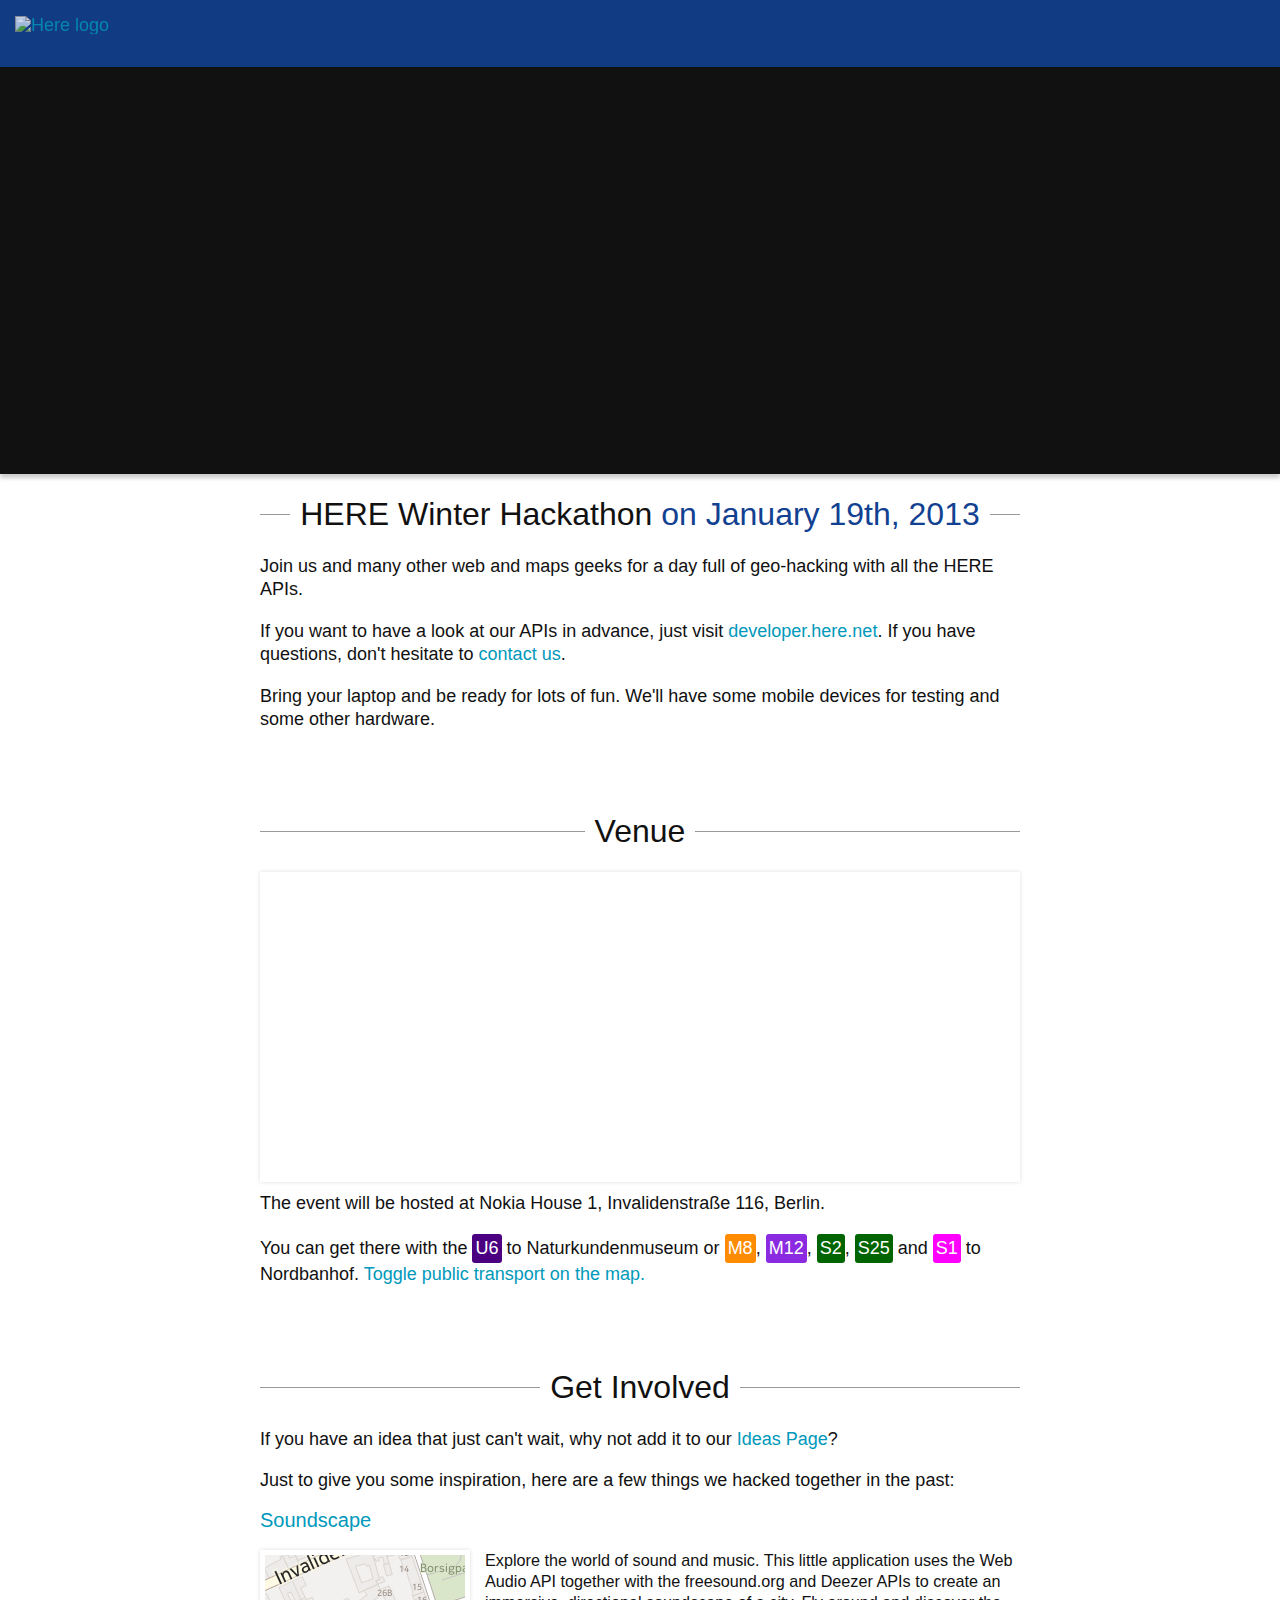
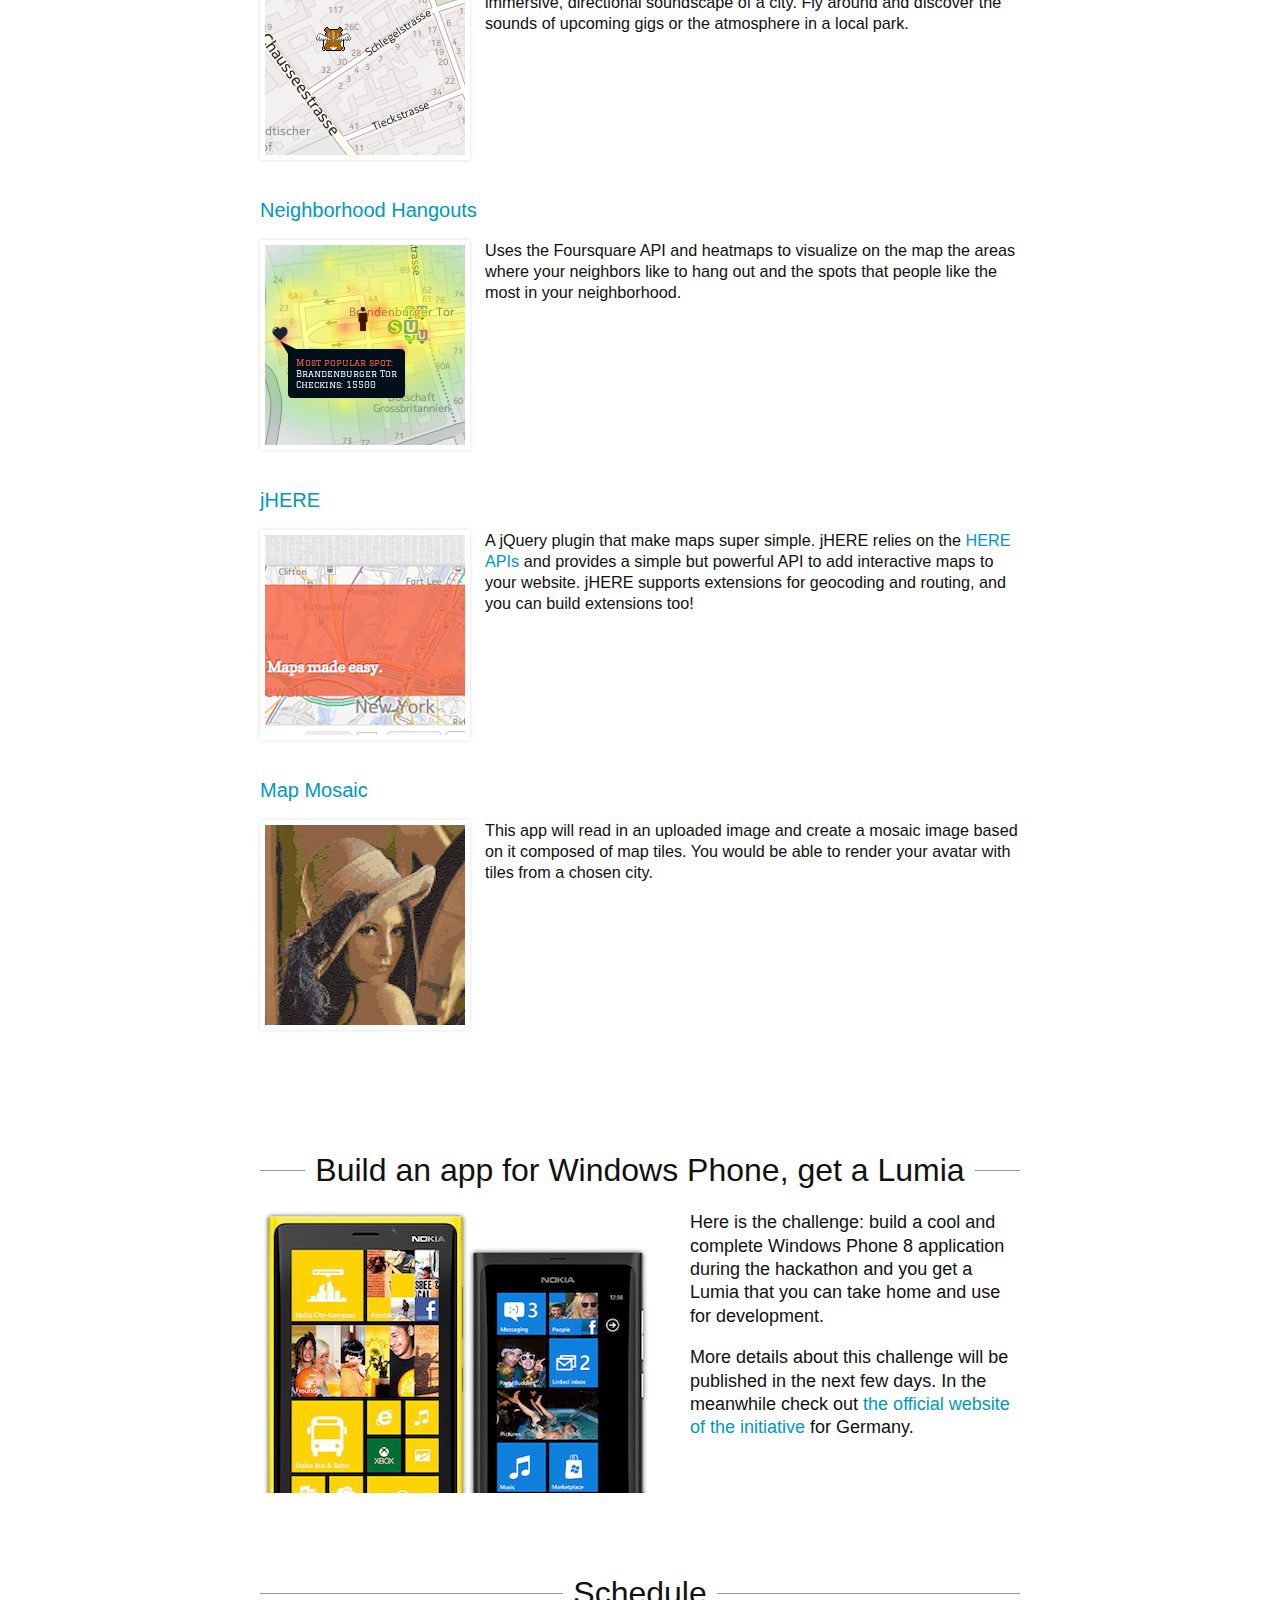
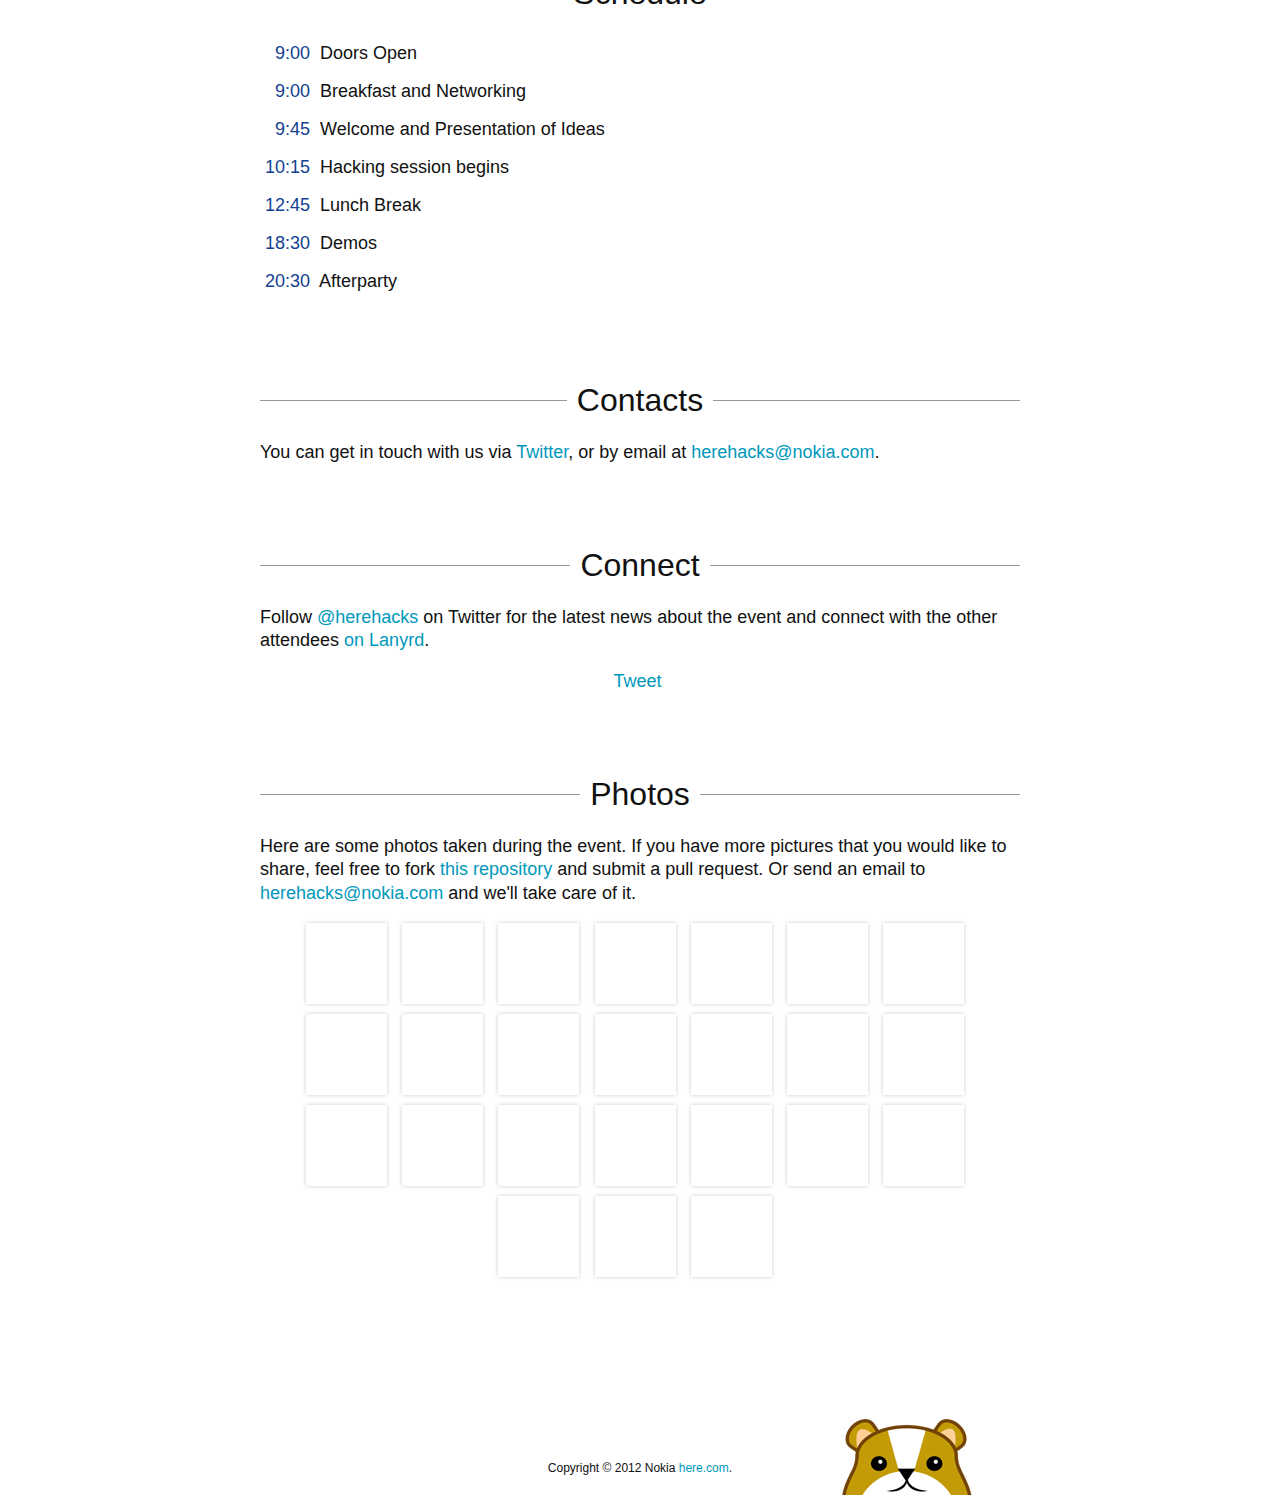
==== commit 028a8a4c: "New photos" ====
--- a/index.html
+++ b/index.html
@@ -171,6 +171,12 @@
                 <li><a class="fancybox" rel="group" href="http://farm9.staticflickr.com/8495/8397131887_90b1743273_h.jpg"><img src="http://farm9.staticflickr.com/8495/8397131887_01513856fa_s.jpg" alt=""></a></li>
                 <li><a class="fancybox" rel="group" href="http://farm9.staticflickr.com/8084/8397131763_21f739715e_h.jpg"><img src="http://farm9.staticflickr.com/8084/8397131763_b334297ba1_s.jpg" alt=""></a></li>
                 <li><a class="fancybox" rel="group" href="http://farm9.staticflickr.com/8230/8398219028_4a9a2d0b7c_h.jpg"><img src="http://farm9.staticflickr.com/8230/8398219028_cdd805b340_s.jpg" alt=""></a></li>
+
+                <li><a class="fancybox" rel="group" href="http://farm9.staticflickr.com/8188/8414852956_b436d53f2c_h.jpg"><img src="http://farm9.staticflickr.com/8188/8414852956_aee7a439c3_s.jpg" alt=""></a></li>
+                <li><a class="fancybox" rel="group" href="http://farm9.staticflickr.com/8331/8413751709_8d24ff98df_h.jpg"><img src="http://farm9.staticflickr.com/8331/8413751709_727070cd0a_s.jpg" alt=""></a></li>
+                <li><a class="fancybox" rel="group" href="http://farm9.staticflickr.com/8491/8413749207_e7e782e01f_h.jpg"><img src="http://farm9.staticflickr.com/8491/8413749207_33a093a315_s.jpg" alt=""></a></li>
+                <li><a class="fancybox" rel="group" href="http://farm9.staticflickr.com/8369/8414845728_f4b847299a_h.jpg"><img src="http://farm9.staticflickr.com/8369/8414845728_4455c64809_s.jpg" alt=""></a></li>
+                <li><a class="fancybox" rel="group" href="http://farm9.staticflickr.com/8475/8413744265_a2690a99c2_h.jpg"><img src="http://farm9.staticflickr.com/8475/8413744265_c87eff0314_s.jpg" alt=""></a></li>
             </ul>
         </section>
     </article>
